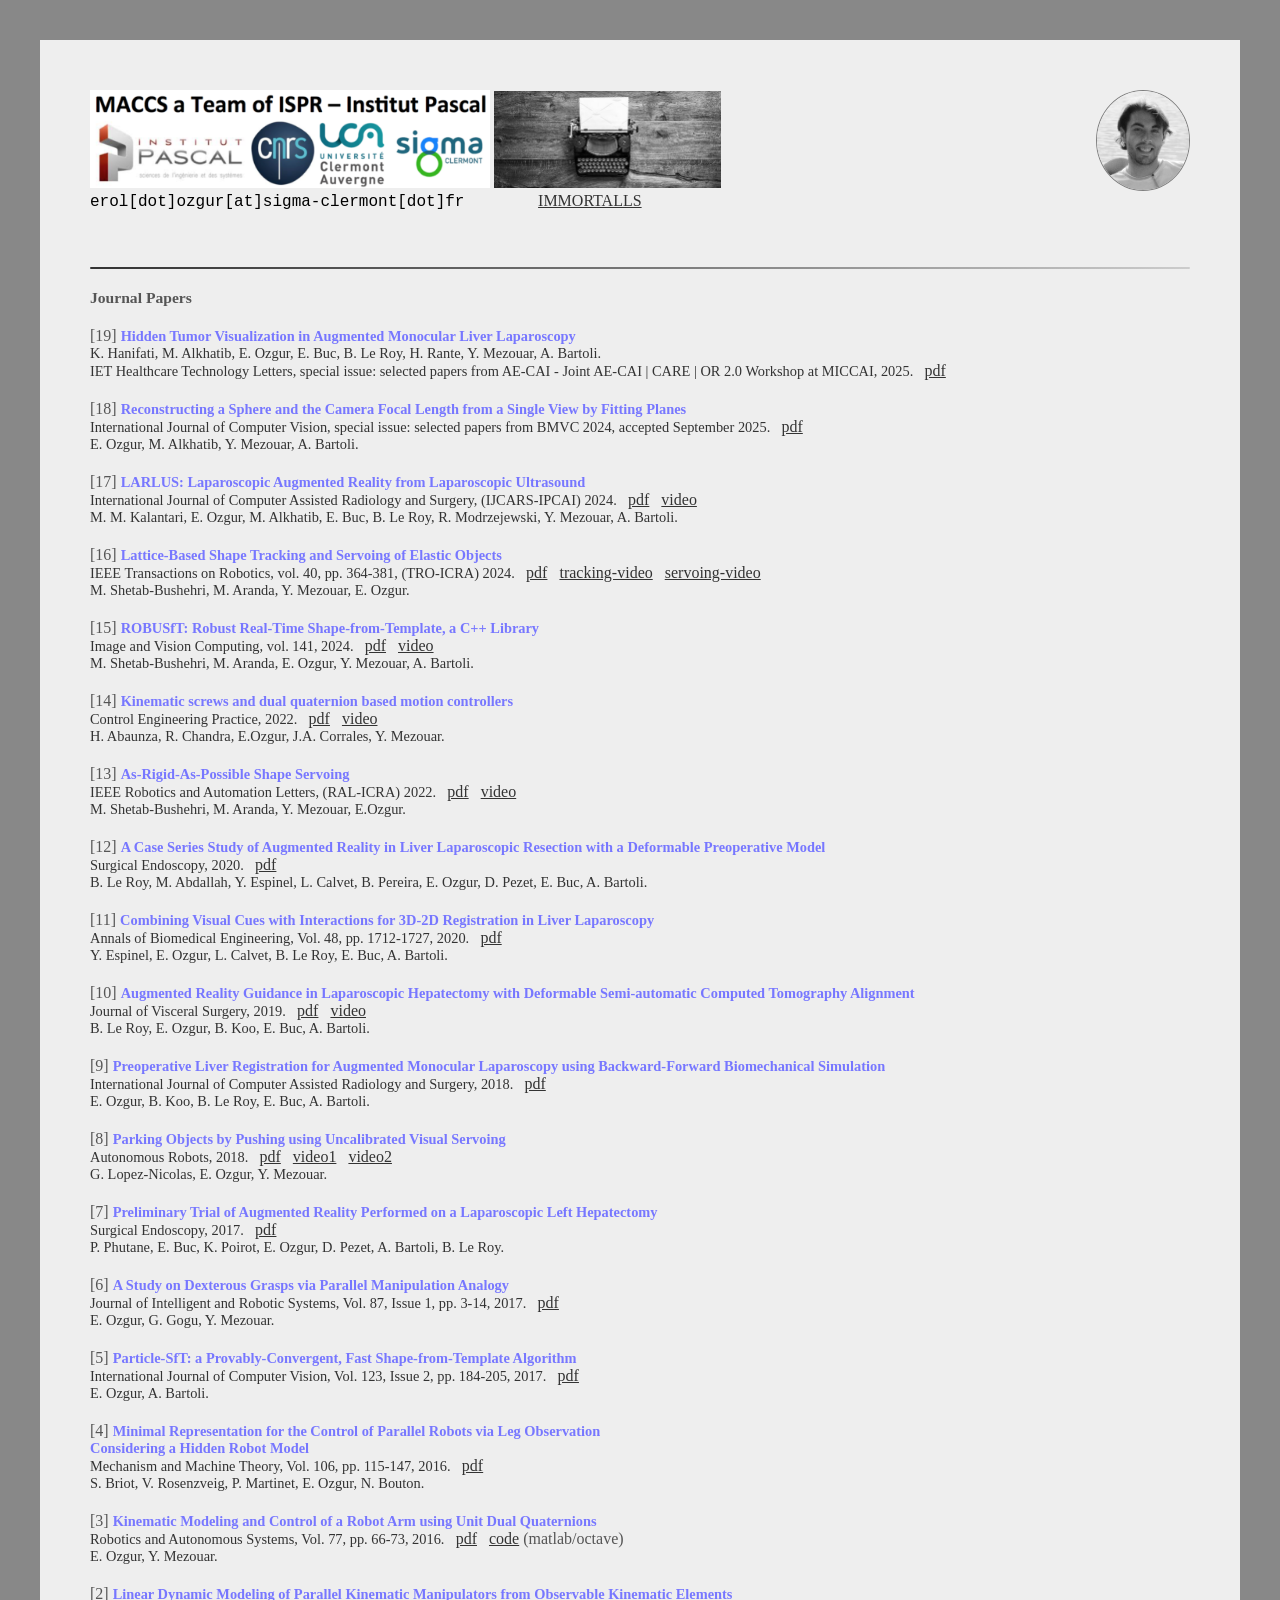
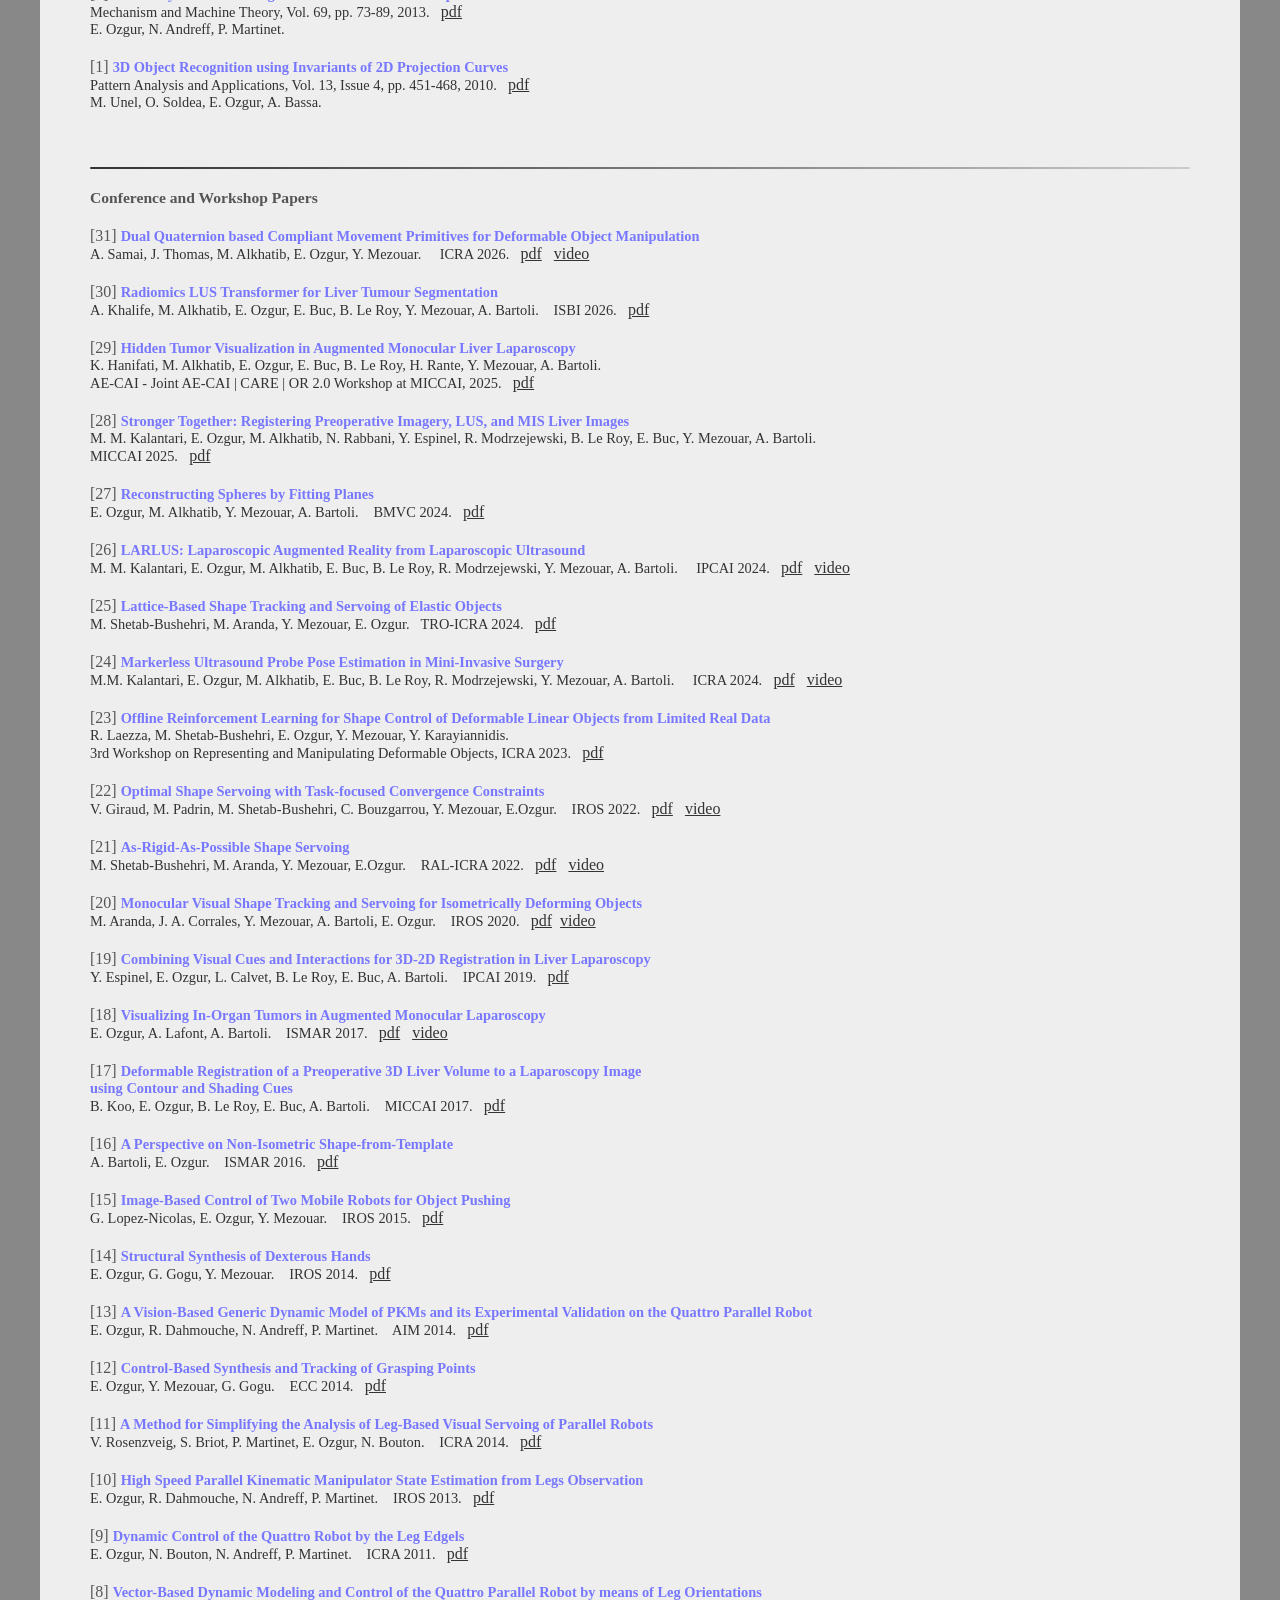
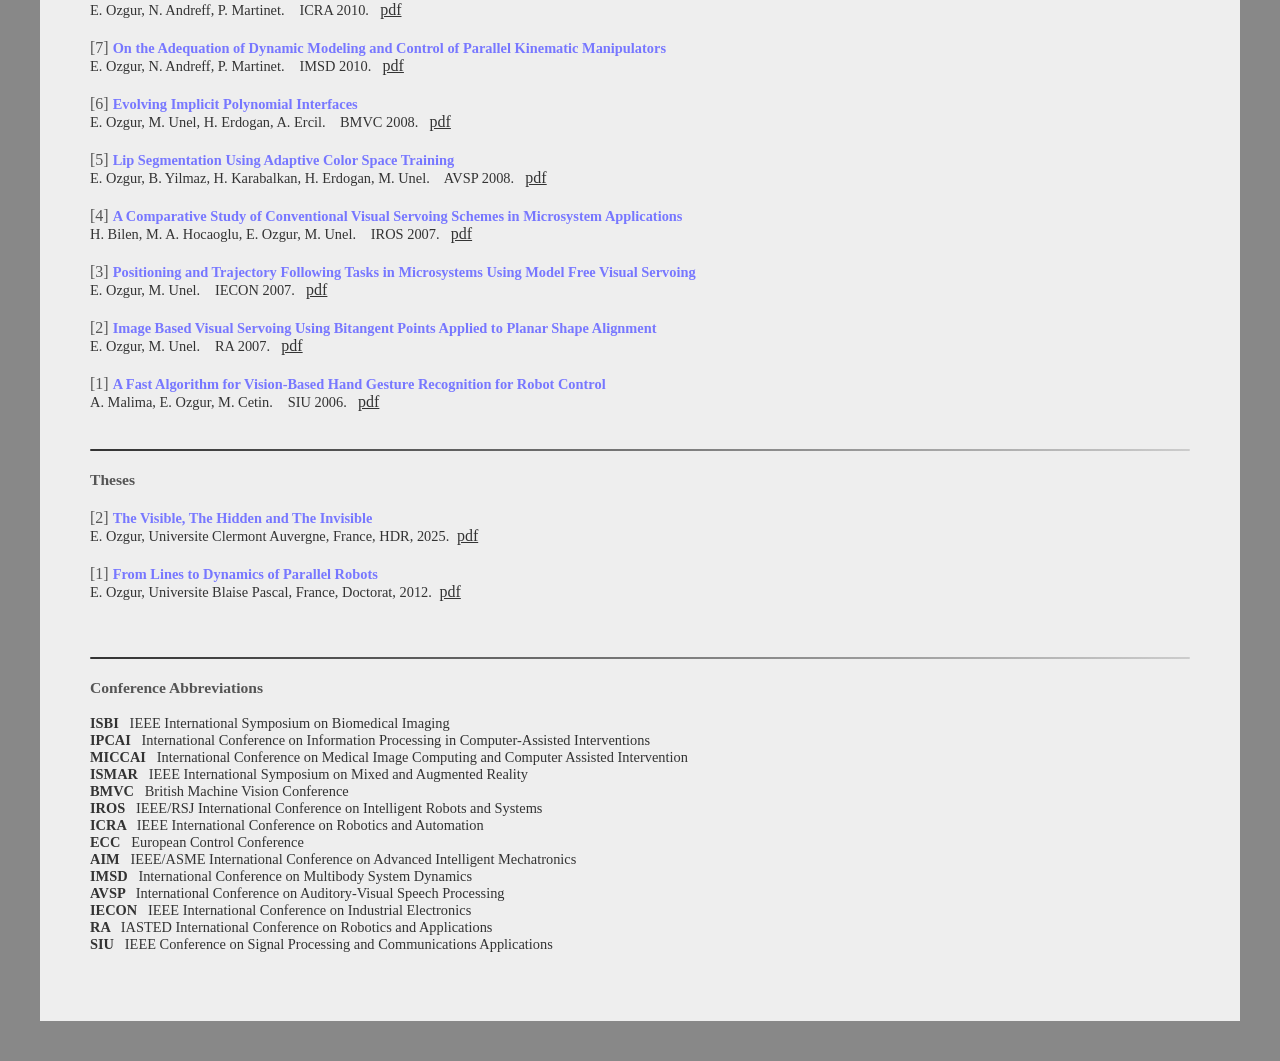
==== index.html @ 7945d385 "Add files via upload" ====
<! ########################################################################### >
<!DOCTYPE html">
<html> 
<head> 
<meta name="robots" content="noindex,nofollow">
<title>Erol Ozgur</title>
   
<! ########################################################################### >
   <style type="text/css">
      
     body {   font-family: serif;    background-color: #888;       }
     body a {  color: #333;   }
      
      #container {
          margin: 40px auto;   padding: 50px;  width: 1100px;
          background-color: #eee;          
          position: relative;
      }

      #photo {  position: absolute;   right: 50px;  top: 50px;     }
     
      div.section {  margin-top: 70px;   color: #444; } 
      div.subsection { margin-top: 10px;  color: #555; }   
      div.ref {  margin-top: 20px;    }
      
      span.title {   font-weight: bold;   color: #7777FF;  font-size: 90%;   }
      span.authors, span.venue {  font-size: 90%;   color: #333;  }

	
      span.short { text-align:left; font-weight: bold;   color: #333; font-size: 90%;  width:100px; }
      span.long { text-align:left; color: #333; font-size: 90%;  width:800px; }

 
   </style>

<! ########################################################################### >
<! ########################################################################### >

<style>
    .divider {
      width: 100%;                  /* shorter line */
      margin: 20px auto;           /* center it */
      border: none;                /* remove default hr */
      height: 2px;                 /* thickness */
      background: linear-gradient(to right, #333333, #777777, #cccccc);
      border-radius: 1px;          /* smooth edges */
    }
  </style>

<! ########################################################################### >
<! ########################################################################### >

<style>
    .circle-img {
      width: 200px;        /* set size */
      height: 200px;
      border-radius: 50%;  /* makes it circular */
      object-fit: cover;   /* ensures image fits well */
      border: 1px solid gray; /* optional border */
    }
  </style>

<! ########################################################################### >
<! ########################################################################### >
<body>
    <div id="container">
<!--    <div id="photo"> <img style="width: 92px; height: auto;" src="page_files/erol-gray.png" class="circle-img"> </div>  -->
 
 
<div id="photo"> 
    <a href="./papers/cv26.pdf" target="_blank">
        <img style="width: 92px; height: auto;" src="page_files/erol-gray.png" class="circle-img"> 
    </a>
</div>
 
 
      <div class="info"> 
 	 <img style="width: 400px; height: auto;"  src="page_files/logoMACCS.png"> 
         <img style="width: 227px; height: auto;"  src="page_files/tw.jpg">  &nbsp; <br>
	 <font face="courier"> erol[dot]ozgur[at]sigma-clermont[dot]fr </font> &nbsp; &nbsp; &nbsp; &nbsp; &nbsp; &nbsp; &nbsp; &nbsp; 
         <span class="link"><a href="./immortalls.html" target="_blank">IMMORTALLS</a></span> <br>  
      </div>



<! ########################################################################### >
<! ########################################################################### >

<! ########################################################################### >
<! ########################################################################### >
    <br> <br> <hr class="divider">
<! ########################################################################### >
<! ########################################################################### >
	<! JOURNALS >
       <div class="subsection"> <h3><small>Journal Papers</small></h3>


      	<div class="ref">
	<span class="title">Hidden Tumor Visualization in Augmented Monocular Liver Laparoscopy</span><br>
	<span class="authors"> K. Hanifati, M. Alkhatib, E. Ozgur, E. Buc, B. Le Roy, H. Rante, Y. Mezouar, A. Bartoli.</span><br>
	<span class="venue"> IET Healthcare Technology Letters, 
special issue: selected papers from AE-CAI - Joint AE-CAI | CARE | OR 2.0 Workshop at MICCAI, 2025. &nbsp;</span>
	<span class="link"><a href="./papers/IET-HTL-miccai-workshop25.pdf" target="_blank">pdf</a></span>
	</div>



	<div class="ref">
	<span class="title">Reconstructing a Sphere and the Camera Focal Length from a Single View by Fitting Planes</span><br>
	<span class="venue">International Journal of Computer Vision, special issue: selected papers from BMVC 2024, accepted September 2025. &nbsp;</span>
	<span class="link"><a href="./papers/ijcv25.pdf" target="_blank">pdf</a> &nbsp; </span> <br>
	<span class="authors">E. Ozgur, M. Alkhatib, Y. Mezouar, A. Bartoli.</span><br>
	</div>


	<div class="ref">
	<span class="title">LARLUS: Laparoscopic Augmented Reality from Laparoscopic Ultrasound</span><br>
	<span class="venue">International Journal of Computer Assisted Radiology and Surgery, (IJCARS-IPCAI) 2024. &nbsp;</span>
	<span class="link"><a href="./papers/IJCARS-IPCAI-2024.pdf" target="_blank">pdf</a> &nbsp; </span> 
	<span class="link"><a href="./videos/IJCARS-IPCAI-2024-LARLUS.m4v" target="_blank">video</a></span> <br>	
	<span class="authors">M. M. Kalantari, E. Ozgur, M. Alkhatib, E. Buc, B. Le Roy, R. Modrzejewski, Y. Mezouar, A. Bartoli.</span><br>
	</div>


	<div class="ref">
	<span class="title">Lattice-Based Shape Tracking and Servoing of Elastic Objects</span><br>
	<span class="venue">IEEE Transactions on Robotics, vol. 40, pp. 364-381, (TRO-ICRA) 2024.  &nbsp;</span>
	<span class="link"><a href="./papers/LARAP-2023.pdf" target="_blank">pdf</a> &nbsp; </span> 
	<span class="link"><a href="./videos/Latte_tracking_shoe_sole.mp4" target="_blank">tracking-video</a> &nbsp; </span> 
	<span class="link"><a href="./videos/LatteSS.mp4" target="_blank">servoing-video</a></span> <br>	
	<span class="authors">M. Shetab-Bushehri, M. Aranda, Y. Mezouar, E. Ozgur.</span><br>
	</div>


	<div class="ref">
	<span class="title">ROBUSfT: Robust Real-Time Shape-from-Template, a C++ Library</span><br>
	<span class="venue">Image and Vision Computing, vol. 141, 2024. &nbsp;</span>
	<span class="link"><a href="./papers/ROBUSfT-IVC2023.pdf" target="_blank">pdf</a> &nbsp; </span> 
	<span class="link"><a href="./videos/ROBUSfT_video.mp4" target="_blank">video</a></span> <br>
	<span class="authors">M. Shetab-Bushehri, M. Aranda, E. Ozgur, Y. Mezouar, A. Bartoli.</span><br>
	</div>


	<div class="ref">
	<span class="title">Kinematic screws and dual quaternion based motion controllers</span><br>
	<span class="venue">Control Engineering Practice, 2022. &nbsp;</span>
	<span class="link"><a href="./papers/cep22.pdf" target="_blank">pdf</a> &nbsp; </span> 
	<span class="link"><a href="./videos/cep22-video.mp4" target="_blank">video</a></span> <br>	
	<span class="authors">H. Abaunza, R. Chandra, E.Ozgur, J.A. Corrales, Y. Mezouar.</span><br>
	</div>

	<div class="ref">
	<span class="title">As-Rigid-As-Possible Shape Servoing</span><br>
	<span class="venue">IEEE Robotics and Automation Letters, (RAL-ICRA) 2022. &nbsp;</span>
	<span class="link"><a href="./papers/ralicra22.pdf" target="_blank">pdf</a> &nbsp; </span> 
	<span class="link"><a href="./videos/ralicra22-video.mp4" target="_blank">video</a></span> <br>	
	<span class="authors">M. Shetab-Bushehri, M. Aranda, Y. Mezouar, E.Ozgur.</span><br>
	</div>


	<div class="ref">
	<span class="title">A Case Series Study of Augmented Reality in Liver Laparoscopic Resection with a Deformable Preoperative Model</span><br>
	<span class="venue">Surgical Endoscopy, 2020. &nbsp;</span>
	<span class="link"><a href="./papers/surgical-endoscopy20.pdf" target="_blank">pdf</a> &nbsp; </span> <br>
	<span class="authors">B. Le Roy, M. Abdallah, Y. Espinel, L. Calvet, B. Pereira, E. Ozgur, D. Pezet, E. Buc, A. Bartoli.</span><br>
	</div>


	<div class="ref">
	<span class="title">Combining Visual Cues with Interactions for 3D-2D Registration in Liver Laparoscopy</span><br>
	<span class="venue">Annals of Biomedical Engineering, Vol. 48, pp. 1712-1727, 2020. &nbsp;</span>
	<span class="link"><a href="./papers/abme20.pdf" target="_blank">pdf</a> &nbsp; </span> <br>
	<span class="authors">Y. Espinel, E. Ozgur, L. Calvet, B. Le Roy, E. Buc, A. Bartoli.</span><br>
	</div>


	<div class="ref">
	<span class="title">Augmented Reality Guidance in Laparoscopic Hepatectomy with Deformable Semi-automatic Computed Tomography Alignment</span><br>
	<span class="venue">Journal of Visceral Surgery, 2019. &nbsp;</span>
	<span class="link"><a href="./papers/jvs19.pdf" target="_blank">pdf</a> &nbsp; </span> 
	<span class="link"><a href="https://www.youtube.com/watch?v=Lp0HtOYdZ7A" target="_blank">video</a></span><br>
	<span class="authors">B. Le Roy, E. Ozgur, B. Koo, E. Buc, A. Bartoli.</span><br>
	</div>


	<div class="ref">
	<span class="title">Preoperative Liver Registration for Augmented Monocular Laparoscopy using Backward-Forward Biomechanical Simulation</span><br>
	<span class="venue">International Journal of Computer Assisted Radiology and Surgery, 2018. &nbsp;</span>
	<span class="link"><a href="./papers/ijcars18.pdf" target="_blank">pdf</a></span><br> 
	<span class="authors">E. Ozgur, B. Koo, B. Le Roy, E. Buc,  A. Bartoli.</span><br>
	</div>


	<div class="ref">
	<span class="title">Parking Objects by Pushing using Uncalibrated Visual Servoing</span><br>
	<span class="venue">Autonomous Robots, 2018. &nbsp;</span> 
	<span class="link"><a href="./papers/auro18.pdf" target="_blank">pdf</a> &nbsp; </span>    
<!--	<span class="link"><a href="./papers/auro18.pdf">pdf</a></span><br>   -->
	<span class="link"><a href="./videos/auro18-video-manipulator.avi" target="_blank">video1</a> &nbsp; </span>
	<span class="link"><a href="./videos/auro18-video-mobile.avi" target="_blank">video2</a> <br> </span>
	<span class="authors">G. Lopez-Nicolas, E. Ozgur, Y. Mezouar.</span>
	</div>


	<div class="ref">
	<span class="title">Preliminary Trial of Augmented Reality Performed on a Laparoscopic Left Hepatectomy</span><br>
	<span class="venue">Surgical Endoscopy, 2017. &nbsp;</span>
	<span class="link"><a href="./papers/surgical-endoscopy17.pdf" target="_blank">pdf</a></span><br> 
	<span class="authors">P. Phutane, E. Buc, K. Poirot, E. Ozgur, D. Pezet, A. Bartoli, B. Le Roy.</span><br>
	</div>


	<div class="ref">
	<span class="title">A Study on Dexterous Grasps via Parallel Manipulation Analogy</span><br>
	<span class="venue">Journal of Intelligent and Robotic Systems, Vol. 87, Issue 1, pp. 3-14, 2017. &nbsp;</span>
	<span class="link"><a href="./papers/jirs17.pdf" target="_blank">pdf</a></span><br>
	<span class="authors">E. Ozgur, G. Gogu, Y. Mezouar.</span><br>
	</div>

	<div class="ref">
	<span class="title">Particle-SfT: a Provably-Convergent, Fast Shape-from-Template Algorithm</span><br>
	<span class="venue">International Journal of Computer Vision, Vol. 123, Issue 2, pp. 184-205, 2017. &nbsp;</span>
	<span class="link"><a href="./papers/ijcv16.pdf" target="_blank">pdf</a></span><br>
	<span class="authors">E. Ozgur, A. Bartoli.</span><br>
	</div>


	<div class="ref">
	<span class="title">Minimal Representation for the Control of Parallel Robots via Leg Observation <br> Considering a Hidden Robot Model </span><br>
	<span class="venue">Mechanism and Machine Theory, Vol. 106, pp. 115-147, 2016. &nbsp;</span>
	<span class="link"><a href="./papers/mmt16.pdf" target="_blank">pdf</a></span><br>
	<span class="authors">S. Briot, V. Rosenzveig, P. Martinet, E. Ozgur, N. Bouton.</span><br>
	</div>


	<div class="ref">
	<span class="title">Kinematic Modeling and Control of a Robot Arm using Unit Dual Quaternions </span><br>
	<span class="venue">Robotics and Autonomous Systems, Vol. 77, pp. 66-73, 2016. &nbsp;</span>
	<span class="link"><a href="./papers/ras16.pdf" target="_blank">pdf</a> &nbsp; </span>
        <span class="link"> <a href="./code/udq-robotArm.zip" target="_blank">code</a> (matlab/octave)</span><br>
	<span class="authors">E. Ozgur, Y. Mezouar.</span><br>
	</div>


	<div class="ref">
	<span class="title">Linear Dynamic Modeling of Parallel Kinematic Manipulators from Observable Kinematic Elements</span><br>
	<span class="venue">Mechanism and Machine Theory, Vol. 69, pp. 73-89, 2013. &nbsp;</span>
	<span class="link"><a href="./papers/mmt13.pdf" target="_blank">pdf</a></span><br>
	<span class="authors">E. Ozgur, N. Andreff, P. Martinet.</span>
	</div>           


        
	<div class="ref">
	<span class="title">3D Object Recognition using Invariants of 2D Projection Curves</span><br>
	<span class="venue">Pattern Analysis and Applications, Vol. 13, Issue 4, pp. 451-468, 2010. &nbsp;</span>
	<span class="link"><a href="./papers/paa10.pdf" target="_blank">pdf</a></span><br>
	<span class="authors">M. Unel, O. Soldea, E. Ozgur, A. Bassa.</span>
	</div>           
                

      </div> <! end of journals subsection >
     
	
<! ########################################################################### >
  <br> <br> <hr class="divider">
<! ########################################################################### >

      <! CONFERENCE PAPERS >
      <div class="subsection"> <h3><small>Conference and Workshop Papers</small></h3>

	<div class="ref">
	<span class="title">Dual Quaternion based Compliant Movement Primitives for Deformable Object Manipulation</span><br>
	<span class="authors">A. Samai, J. Thomas, M. Alkhatib, E. Ozgur, Y. Mezouar.</span> 
	<span class="venue">&nbsp; &nbsp; ICRA 2026. &nbsp;</span>
	<span class="link"><a href="./papers/icra26.pdf" target="_blank">pdf</a> &nbsp; </span> 
	<span class="link"><a href="./videos/icra26-video.mp4" target="_blank">video</a></span> <br>	
	</div>


     	<div class="ref">
	<span class="title">Radiomics LUS Transformer for Liver Tumour Segmentation</span><br>
	<span class="authors"> A. Khalife, M. Alkhatib, E. Ozgur, E. Buc, B. Le Roy, Y. Mezouar, A. Bartoli.</span>
	<span class="venue">&nbsp;&nbsp; ISBI 2026. &nbsp;</span>
	<span class="link"><a href="./papers/isbi26.pdf" target="_blank">pdf</a></span>
	</div>


      	<div class="ref">
	<span class="title">Hidden Tumor Visualization in Augmented Monocular Liver Laparoscopy</span><br>
	<span class="authors"> K. Hanifati, M. Alkhatib, E. Ozgur, E. Buc, B. Le Roy, H. Rante, Y. Mezouar, A. Bartoli.</span><br>
	<span class="venue"> AE-CAI - Joint AE-CAI | CARE | OR 2.0 Workshop at MICCAI, 2025. &nbsp;</span>
	<span class="link"><a href="./papers/miccai-workshop25.pdf" target="_blank">pdf</a></span>
	</div>


      
      	<div class="ref">
	<span class="title">Stronger Together: Registering Preoperative Imagery, LUS, and MIS Liver Images</span><br>
	<span class="authors"> M. M. Kalantari, E. Ozgur, M. Alkhatib, N. Rabbani, Y. Espinel, R. Modrzejewski, B. Le Roy, E. Buc, Y. Mezouar, A. Bartoli.</span><br>
	<span class="venue">MICCAI 2025. &nbsp;</span>
	<span class="link"><a href="./papers/miccai25.pdf" target="_blank">pdf</a></span>
	</div>

      
      
        <div class="ref">
	<span class="title">Reconstructing Spheres by Fitting Planes</span><br>
	<span class="authors">E. Ozgur, M. Alkhatib, Y. Mezouar, A. Bartoli.</span>
	<span class="venue">&nbsp;&nbsp; BMVC 2024. &nbsp;</span>
	<span class="link"><a href="./papers/bmvc24.pdf" target="_blank">pdf</a> &nbsp; </span> <br> 	
	</div>


	<div class="ref">
	<span class="title">LARLUS: Laparoscopic Augmented Reality from Laparoscopic Ultrasound</span><br>
	<span class="authors">M. M. Kalantari, E. Ozgur, M. Alkhatib, E. Buc, B. Le Roy, R. Modrzejewski, Y. Mezouar, A. Bartoli.</span>
	<span class="venue">&nbsp; &nbsp; IPCAI 2024. &nbsp;</span>
	<span class="link"><a href="./papers/IJCARS-IPCAI-2024.pdf" target="_blank">pdf</a> &nbsp; </span> 
	<span class="link"><a href="./videos/IJCARS-IPCAI-2024-LARLUS.m4v" target="_blank">video</a></span> <br>	
	</div>


	<div class="ref">
	<span class="title">Lattice-Based Shape Tracking and Servoing of Elastic Objects</span><br>
	<span class="authors">M. Shetab-Bushehri, M. Aranda, Y. Mezouar, E. Ozgur.</span>
	<span class="venue">&nbsp; TRO-ICRA 2024. &nbsp;</span>
	<span class="link"><a href="./papers/LARAP-2023.pdf" target="_blank">pdf</a> &nbsp; </span> <br>
	</div>

	<div class="ref">
	<span class="title">Markerless Ultrasound Probe Pose Estimation in Mini-Invasive Surgery</span><br>
	<span class="authors">M.M. Kalantari, E. Ozgur, M. Alkhatib, E. Buc, B. Le Roy, R. Modrzejewski, Y. Mezouar, A. Bartoli.</span> 
	<span class="venue">&nbsp; &nbsp; ICRA 2024. &nbsp;</span>
	<span class="link"><a href="./papers/ICRA24s.pdf" target="_blank">pdf</a> &nbsp; </span> 
	<span class="link"><a href="./videos/ICRA24s-video.mp4" target="_blank">video</a></span> <br>	
	</div>


	<div class="ref">
	<span class="title">Ofﬂine Reinforcement Learning for Shape Control of Deformable Linear Objects from Limited Real Data</span><br>
	<span class="authors">R. Laezza, M. Shetab-Bushehri, E. Ozgur, Y. Mezouar, Y. Karayiannidis.</span> <br>
	<span class="venue">3rd Workshop on Representing and Manipulating Deformable Objects, ICRA 2023. &nbsp;</span>
	<span class="link"><a href="./papers/icra23.pdf" target="_blank">pdf</a> &nbsp; </span> <br>	
	</div>


	<div class="ref">
	<span class="title">Optimal Shape Servoing with Task-focused Convergence Constraints</span><br>
	<span class="authors">V. Giraud, M. Padrin, M. Shetab-Bushehri, C. Bouzgarrou, Y. Mezouar, E.Ozgur.</span>
	<span class="venue">&nbsp;&nbsp; IROS 2022. &nbsp;</span>
	<span class="link"><a href="./papers/iros22.pdf" target="_blank">pdf</a> &nbsp; </span> 	
	<span class="link"><a href="./videos/iros22-video.mp4" target="_blank">video</a></span> <br>
	</div>

	<div class="ref">
	<span class="title">As-Rigid-As-Possible Shape Servoing</span><br>
	<span class="authors">M. Shetab-Bushehri, M. Aranda, Y. Mezouar, E.Ozgur.</span>
	<span class="venue">&nbsp;&nbsp; RAL-ICRA 2022. &nbsp;</span>
	<span class="link"><a href="./papers/ralicra22.pdf" target="_blank">pdf</a> &nbsp; </span> 	
	<span class="link"><a href="./videos/ralicra22-video.mp4" target="_blank">video</a></span> <br>
	</div>


	<div class="ref">
	<span class="title">Monocular Visual Shape Tracking and Servoing for Isometrically Deforming Objects</span><br>
	<span class="authors">M. Aranda, J. A. Corrales, Y. Mezouar, A. Bartoli, E. Ozgur.</span>
	<span class="venue">&nbsp;&nbsp; IROS 2020. &nbsp;</span>
	<span class="link"><a href="./papers/iros20.pdf" target="_blank">pdf</a>&nbsp; </span>
	<span class="link"><a href="./videos/iros20-video.mp4" target="_blank">video</a></span>
	</div>


	<div class="ref">
	<span class="title">Combining Visual Cues and Interactions for 3D-2D Registration in Liver Laparoscopy</span><br>
	<span class="authors">Y. Espinel, E. Ozgur, L. Calvet, B. Le Roy, E. Buc, A. Bartoli.</span>
	<span class="venue">&nbsp;&nbsp; IPCAI 2019. &nbsp;</span>
	<span class="link"><a href="./papers/ipcai19.pdf" target="_blank">pdf</a></span>
	</div>



	<div class="ref">
	<span class="title">Visualizing In-Organ Tumors in Augmented Monocular Laparoscopy</span><br>
	<span class="authors">E. Ozgur, A. Lafont, A. Bartoli.</span>
	<span class="venue">&nbsp;&nbsp; ISMAR 2017. &nbsp;</span>
	<span class="link"><a href="./papers/ismar17.pdf" target="_blank">pdf</a> &nbsp; </span>
	<span class="link"><a href="./videos/ismar17-video.mp4" target="_blank">video</a></span>
	</div>


	<div class="ref">
	<span class="title">Deformable Registration of a Preoperative 3D Liver Volume to a Laparoscopy Image <br> 
	using Contour and Shading Cues</span><br>
	<span class="authors"> B. Koo, E. Ozgur, B. Le Roy, E. Buc, A. Bartoli.</span>
	<span class="venue">&nbsp;&nbsp; MICCAI 2017. &nbsp;</span>
	<span class="link"><a href="./papers/miccai17.pdf" target="_blank">pdf</a></span>
	</div>


	<div class="ref">
	<span class="title">A Perspective on Non-Isometric Shape-from-Template</span><br>
	<span class="authors">A. Bartoli, E. Ozgur.</span>
	<span class="venue">&nbsp;&nbsp; ISMAR 2016. &nbsp;</span>
	<span class="link"><a href="./papers/ismar16.pdf" target="_blank">pdf</a></span>
	</div>


	<div class="ref">
	<span class="title">Image-Based Control of Two Mobile Robots for Object Pushing</span><br>
	<span class="authors">G. Lopez-Nicolas, E. Ozgur, Y. Mezouar.</span>
	<span class="venue">&nbsp;&nbsp; IROS 2015. &nbsp;</span>
	<span class="link"><a href="./papers/iros15.pdf" target="_blank">pdf</a></span>
	</div>



	<div class="ref">
	<span class="title">Structural Synthesis of Dexterous Hands</span><br>
	<span class="authors">E. Ozgur, G. Gogu, Y. Mezouar.</span>
	<span class="venue">&nbsp;&nbsp; IROS 2014. &nbsp;</span>
	<span class="link"><a href="./papers/iros14.pdf" target="_blank">pdf</a></span>
	</div>



	<div class="ref">
	<span class="title">A Vision-Based Generic Dynamic Model of PKMs and its Experimental Validation on the Quattro Parallel Robot </span><br>
	<span class="authors">E. Ozgur, R. Dahmouche, N. Andreff, P. Martinet.</span>
	<span class="venue">&nbsp;&nbsp; AIM 2014. &nbsp;</span>
	<span class="link"><a href="./papers/aim14.pdf" target="_blank">pdf</a></span>
	</div>


	<div class="ref">
	<span class="title">Control-Based Synthesis and Tracking of Grasping Points</span><br>
	<span class="authors">E. Ozgur, Y. Mezouar, G. Gogu.</span>
	<span class="venue">&nbsp;&nbsp; ECC 2014. &nbsp;</span>
	<span class="link"><a href="./papers/ecc14.pdf" target="_blank">pdf</a></span>
	</div>


	<div class="ref">
	<span class="title">A Method for Simplifying the Analysis of Leg-Based Visual Servoing of Parallel Robots</span><br>
	<span class="authors">V. Rosenzveig, S. Briot, P. Martinet, E. Ozgur, N. Bouton.</span>
	<span class="venue">&nbsp;&nbsp; ICRA 2014. &nbsp;</span>
	<span class="link"><a href="./papers/icra14.pdf" target="_blank">pdf</a></span>
	</div>

        
 	<div class="ref">
	<span class="title">High Speed Parallel Kinematic Manipulator State Estimation from Legs Observation</span><br>
	<span class="authors">E. Ozgur, R. Dahmouche, N. Andreff, P. Martinet.</span>
	<span class="venue">&nbsp;&nbsp; IROS 2013. &nbsp;</span>
	<span class="link"><a href="./papers/iros13.pdf" target="_blank">pdf</a></span>
	</div>


	<div class="ref">
	<span class="title">Dynamic Control of the Quattro Robot by the Leg Edgels</span><br>
	<span class="authors">E. Ozgur, N. Bouton, N. Andreff, P. Martinet.</span>
	<span class="venue">&nbsp;&nbsp; ICRA 2011. &nbsp;</span>
	<span class="link"><a href="./papers/icra11.pdf" target="_blank">pdf</a></span>
	</div>


	<div class="ref">
	<span class="title">Vector-Based Dynamic Modeling and Control of the Quattro Parallel Robot by means of Leg Orientations</span><br>
	<span class="authors">E. Ozgur, N. Andreff, P. Martinet.</span>
	<span class="venue">&nbsp;&nbsp; ICRA 2010. &nbsp;</span>
	<span class="link"><a href="./papers/icra10.pdf" target="_blank">pdf</a></span>
	</div>

	<div class="ref">
	<span class="title">On the Adequation of Dynamic Modeling and Control of Parallel Kinematic Manipulators</span><br>
	<span class="authors">E. Ozgur, N. Andreff, P. Martinet.</span>
	<span class="venue">&nbsp;&nbsp; IMSD 2010. &nbsp;</span>
	<span class="link"><a href="./papers/imsd10.pdf" target="_blank">pdf</a></span>
	</div>



	<div class="ref">
	<span class="title">Evolving Implicit Polynomial Interfaces</span><br>
	<span class="authors">E. Ozgur, M. Unel, H. Erdogan, A. Ercil. </span>
	<span class="venue">&nbsp;&nbsp; BMVC 2008. &nbsp;</span>
	<span class="link"><a href="./papers/bmvc08.pdf" target="_blank"> pdf </a></span>
	</div>
	
	<div class="ref">
	<span class="title">Lip Segmentation Using Adaptive Color Space Training</span><br>
	<span class="authors">E. Ozgur, B. Yilmaz, H. Karabalkan, H. Erdogan, M. Unel.</span>
	<span class="venue">&nbsp;&nbsp; AVSP 2008. &nbsp;</span>
	<span class="link"><a href="./papers/avsp08.pdf" target="_blank"> pdf </a></span>
	</div>


	<div class="ref">
	<span class="title">A Comparative Study of Conventional Visual Servoing Schemes in Microsystem Applications</span><br>
	<span class="authors">H. Bilen, M. A. Hocaoglu, E. Ozgur, M. Unel.</span>
	<span class="venue">&nbsp;&nbsp; IROS 2007. &nbsp;</span>
	<span class="link"><a href="./papers/iros07.pdf" target="_blank">pdf</a></span>
	</div>


	<div class="ref">
	<span class="title">Positioning and Trajectory Following Tasks in Microsystems Using Model Free Visual Servoing</span><br>
	<span class="authors">E. Ozgur, M. Unel.</span>
	<span class="venue">&nbsp;&nbsp; IECON 2007. &nbsp;</span>
	<span class="link"><a href="./papers/iecon07.pdf" target="_blank">pdf</a></span>
	</div>

	<div class="ref">
	<span class="title">Image Based Visual Servoing Using Bitangent Points Applied to Planar Shape Alignment</span><br>
	<span class="authors">E. Ozgur, M. Unel.</span>
	<span class="venue">&nbsp;&nbsp; RA 2007. &nbsp;</span>
	<span class="link"><a href="./papers/ra07.pdf" target="_blank">pdf</a></span>
	</div>

	
	<div class="ref">
	<span class="title">A Fast Algorithm for Vision-Based Hand Gesture Recognition for Robot Control</span><br>
	<span class="authors">A. Malima, E. Ozgur, M. Cetin.</span>
	<span class="venue">&nbsp;&nbsp; SIU 2006. &nbsp;</span>
	<span class="link"><a href="./papers/siu06.pdf" target="_blank">pdf</a></span>
	</div>


      </div> <! end of conference papers subsection >

<! ########################################################################### >
<! ########################################################################### >
  <br> <hr class="divider">
<! ########################################################################### >
<! ########################################################################### >
     <! THESES >
      <div class="subsection"> <h3><small>Theses</small></h3>

	<div class="ref">
	<span class="title"> The Visible, The Hidden and The Invisible</span><br>
        <span class="authors">E. Ozgur, </span>
	<span class="venue">Universite Clermont Auvergne, France, HDR, 2025.&nbsp;</span>
	<span class="link"><a href="./papers/hdr25.pdf" target="_blank">pdf</a></span><br>
	</div>

   	<div class="ref">
	<span class="title">From Lines to Dynamics of Parallel Robots</span><br>
        <span class="authors">E. Ozgur, </span>
	<span class="venue">Universite Blaise Pascal, France, Doctorat, 2012.&nbsp;</span>
	<span class="link"><a href="./papers/these12.pdf" target="_blank">pdf</a></span><br>
	</div>

      </div> <! end of theses subsection >
      <br>

<! ########################################################################### >
<! ########################################################################### >
  <br> <hr class="divider">
<! ########################################################################### >
<! ########################################################################### >

     <div class="subsection"> <h3><small>Conference Abbreviations</small></h3>

	<div class="abb">
	<span class="short">ISBI  &nbsp; </span>
	<span class="long"> IEEE International Symposium on Biomedical Imaging </span>
	</div>


	<div class="abb">
	<span class="short">IPCAI  &nbsp; </span>
	<span class="long"> International Conference on Information Processing in Computer-Assisted Interventions </span>
	</div>

	<div class="abb">
	<span class="short">MICCAI  &nbsp; </span>
	<span class="long"> International Conference on Medical Image Computing and Computer Assisted Intervention </span>
	</div>

	<div class="abb">
	<span class="short">ISMAR  &nbsp; </span>
	<span class="long"> IEEE International Symposium on Mixed and Augmented Reality </span>
	</div>


	<div class="abb">
        <span class="short">BMVC &nbsp; </span>
	<span class="long">British Machine Vision Conference</span>
	</div>

	<div class="abb">
	<span class="short">IROS &nbsp; </span>
	<span class="long">IEEE/RSJ International Conference on Intelligent Robots and Systems</span>
	</div>

	<div class="abb">
	<span class="short">ICRA &nbsp; </span>
	<span class="long">IEEE International Conference on Robotics and Automation</span>
	</div>

	<div class="abb">
	<span class="short">ECC &nbsp; </span>
	<span class="long">European Control Conference</span>
	</div>


	<div class="abb">
	<span class="short">AIM &nbsp; </span>
	<span class="long">IEEE/ASME International Conference on Advanced Intelligent Mechatronics</span>
	</div>

 	
	<div class="abb">
	<span class="short">IMSD &nbsp; </span>
	<span class="long">International Conference on Multibody System Dynamics</span>
	</div>


	<div class="abb">
	<span class="short">AVSP &nbsp; </span>
	<span class="long">International Conference on Auditory-Visual Speech Processing</span>
	</div>

	<div class="abb">
	<span class="short">IECON &nbsp; </span>
	<span class="long">IEEE International Conference on Industrial Electronics</span>
	</div>

	<div class="abb">
	<span class="short">RA &nbsp; </span>
	<span class="long">IASTED International Conference on Robotics and Applications</span>
	</div>

	<div class="abb">
	<span class="short">SIU &nbsp; </span>
	<span class="long">IEEE Conference on Signal Processing and Communications Applications</span>
	</div>


     
     </div> <! end of conference abbreviations >
     <br>

<! ########################################################################### >

   </div> <! end of Publications section >
   
<! ########################################################################### >
<! ########################################################################### >
   
<script>
function updateRefNumbers() {
  // Find all subsections on the page
  const subsections = document.querySelectorAll(".subsection");

  subsections.forEach(subsection => {
    // Get all .ref elements inside this subsection
    const refs = subsection.querySelectorAll(".ref");
    const total = refs.length;

    // Number them in descending order within this subsection
    refs.forEach((ref, index) => {
      let num = ref.querySelector(".ref-number");
      if (!num) {
        num = document.createElement("span");
        num.classList.add("ref-number");
        ref.prepend(num);
      }
      num.textContent = `[${total - index}]`;
    });
  });
}

// Run on initial load
document.addEventListener("DOMContentLoaded", () => {
  updateRefNumbers();

  // Watch for dynamic changes anywhere inside #container (or body)
  const observer = new MutationObserver(() => updateRefNumbers());
  observer.observe(document.querySelector("#container") || document.body, {
    childList: true,
    subtree: true,
  });
});
</script>

   
   

<! ########################################################################### >
<! ########################################################################### >
</body> 
</html>
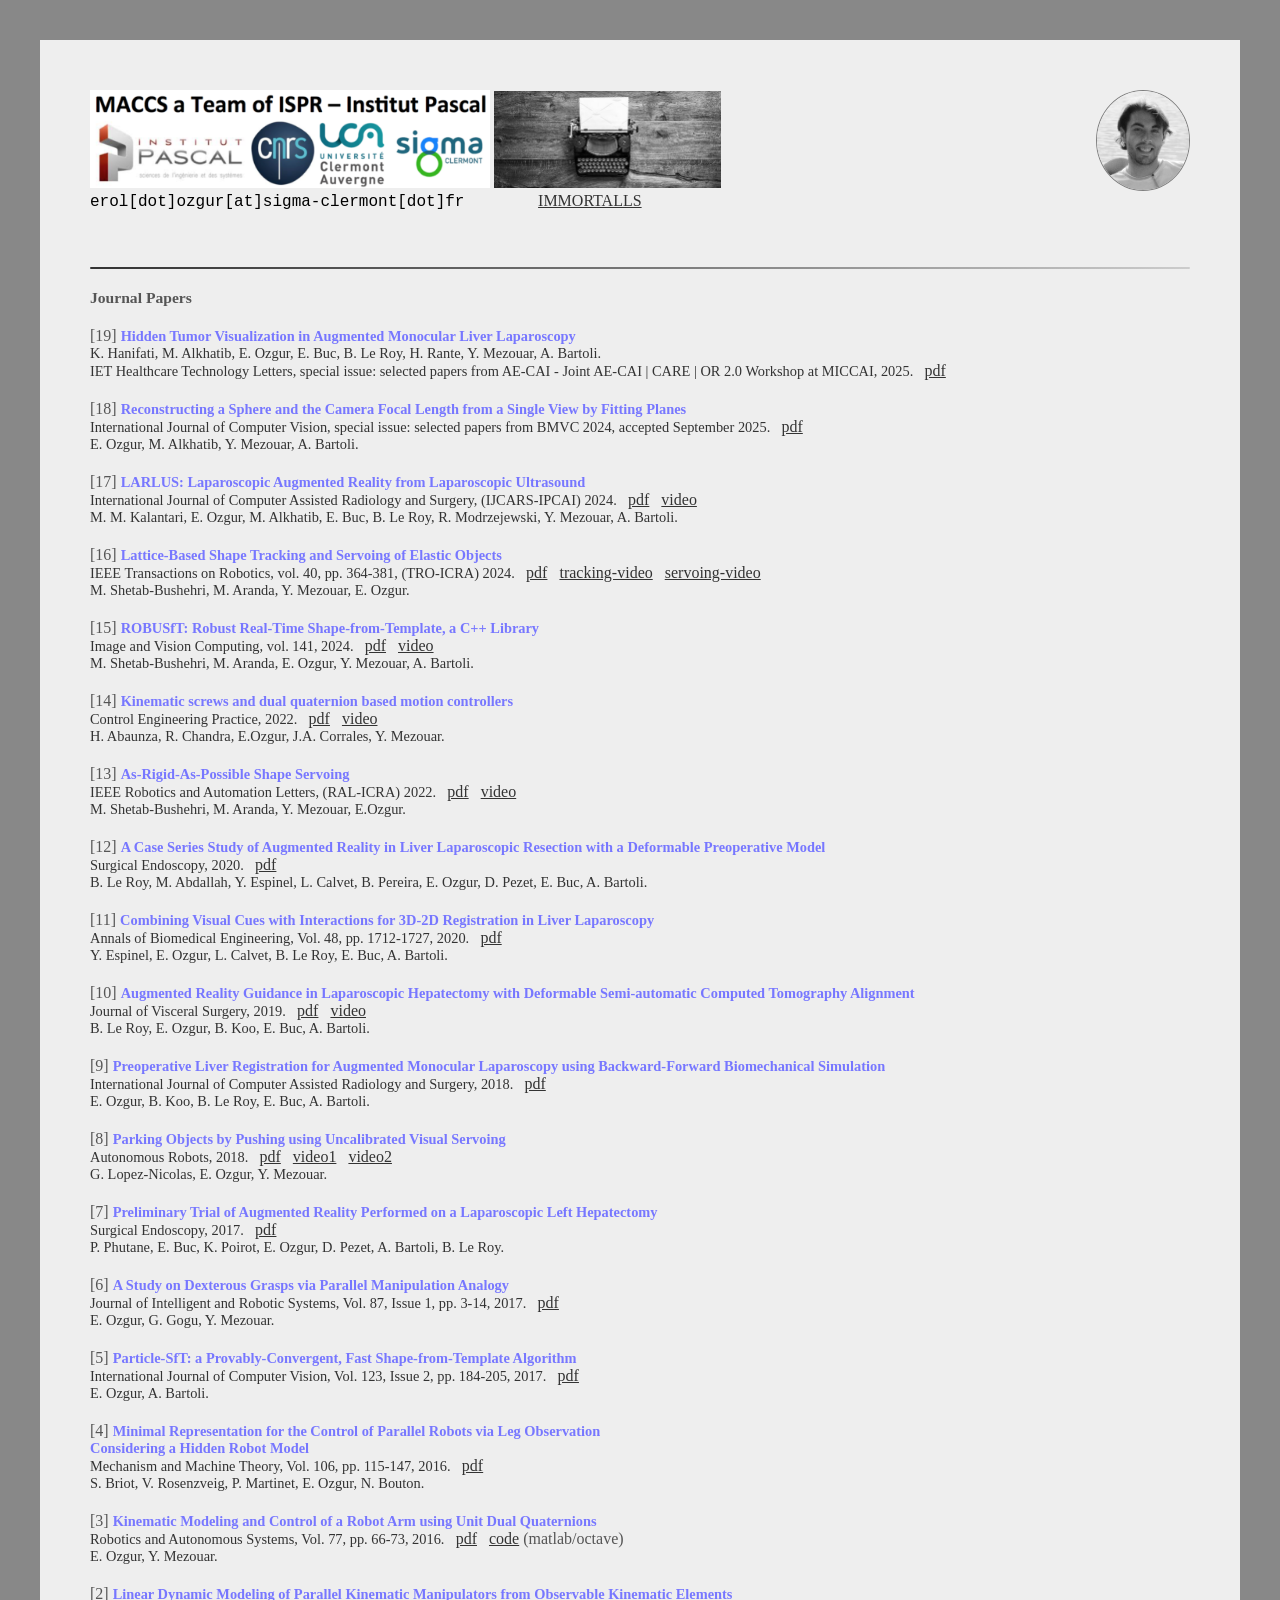
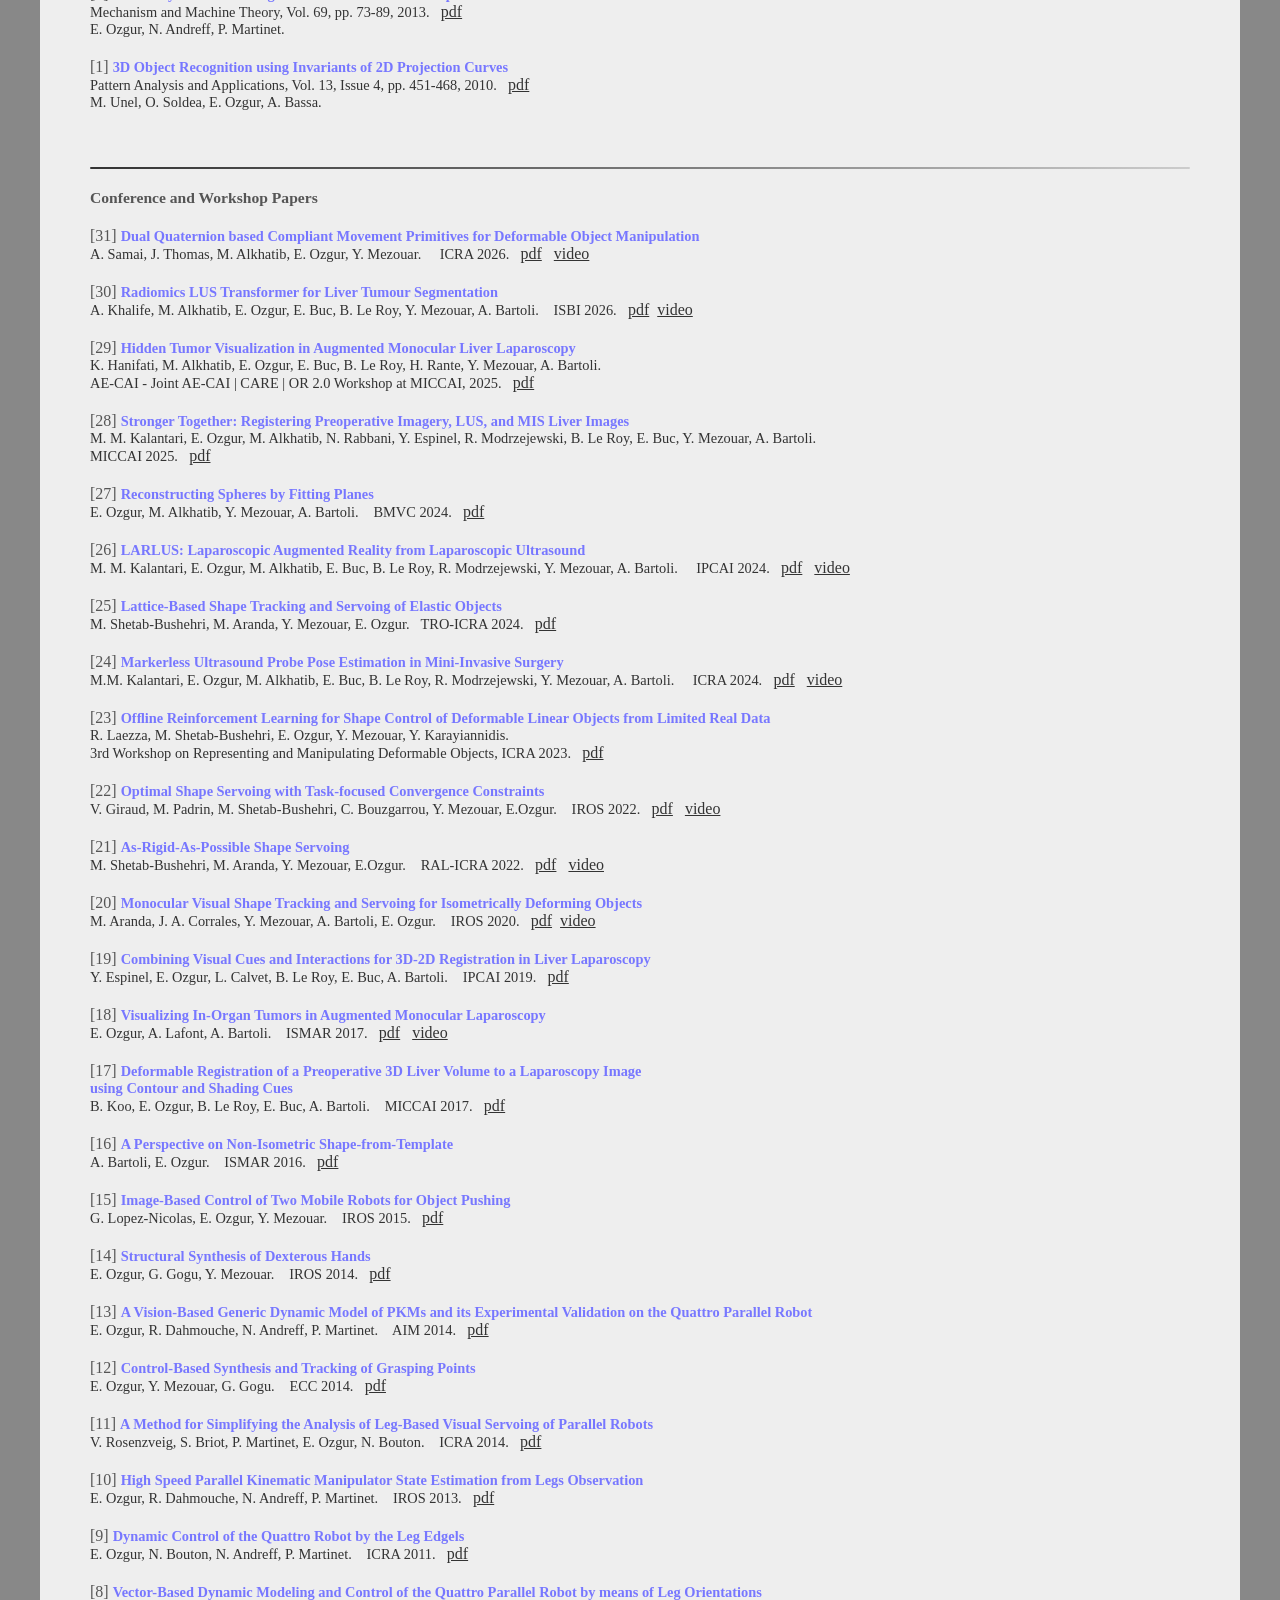
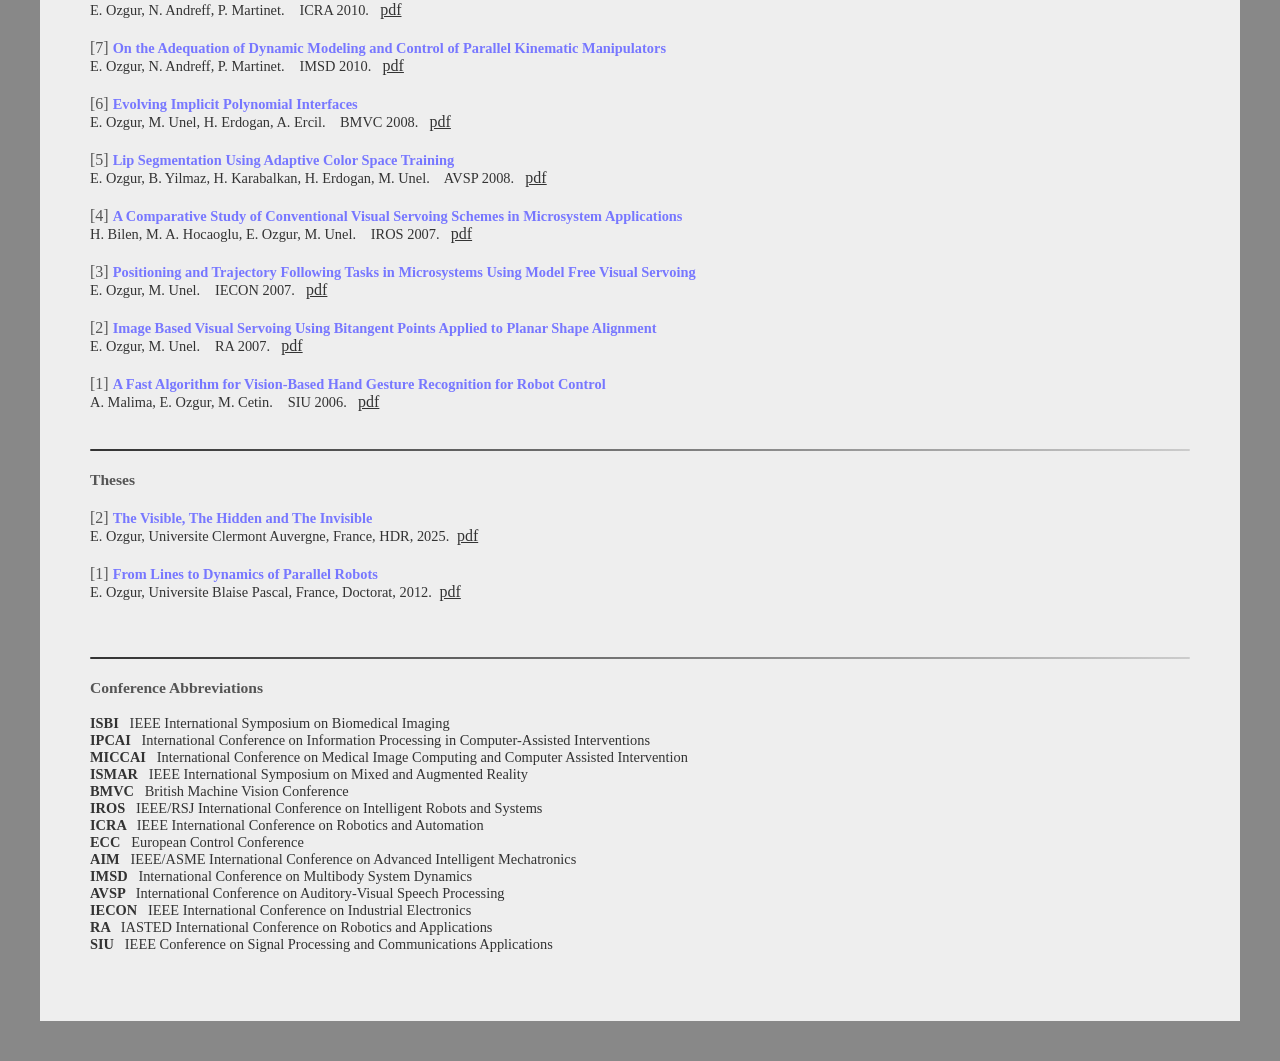
==== commit ed28fc12: "Add files via upload" ====
--- a/index.html
+++ b/index.html
@@ -282,7 +282,8 @@
 	<span class="title">Radiomics LUS Transformer for Liver Tumour Segmentation</span><br>
 	<span class="authors"> A. Khalife, M. Alkhatib, E. Ozgur, E. Buc, B. Le Roy, Y. Mezouar, A. Bartoli.</span>
 	<span class="venue">&nbsp;&nbsp; ISBI 2026. &nbsp;</span>
-	<span class="link"><a href="./papers/isbi26.pdf" target="_blank">pdf</a></span>
+	<span class="link"><a href="./papers/isbi26.pdf" target="_blank">pdf</a>&nbsp; </span> 
+	<span class="link"><a href="./videos/isbi26_video.mp4" target="_blank">video</a></span> <br>
 	</div>
 
 
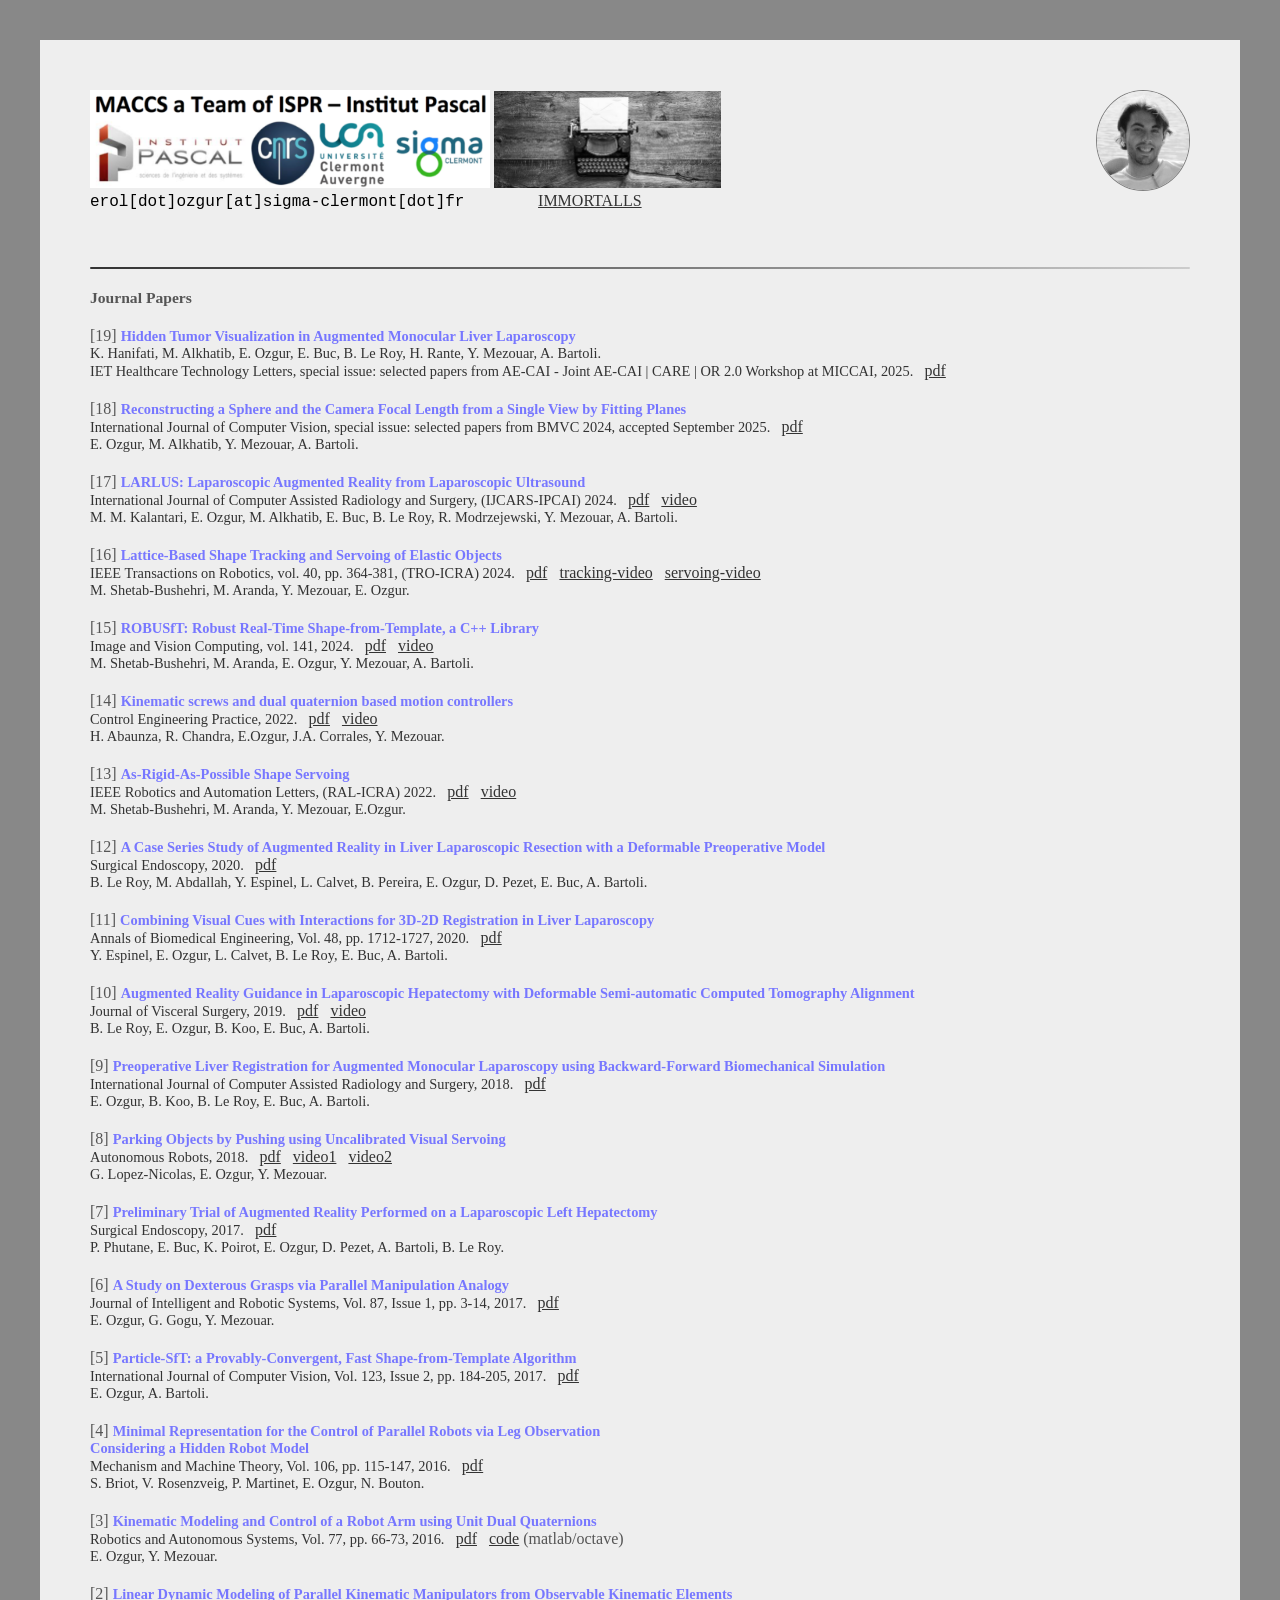
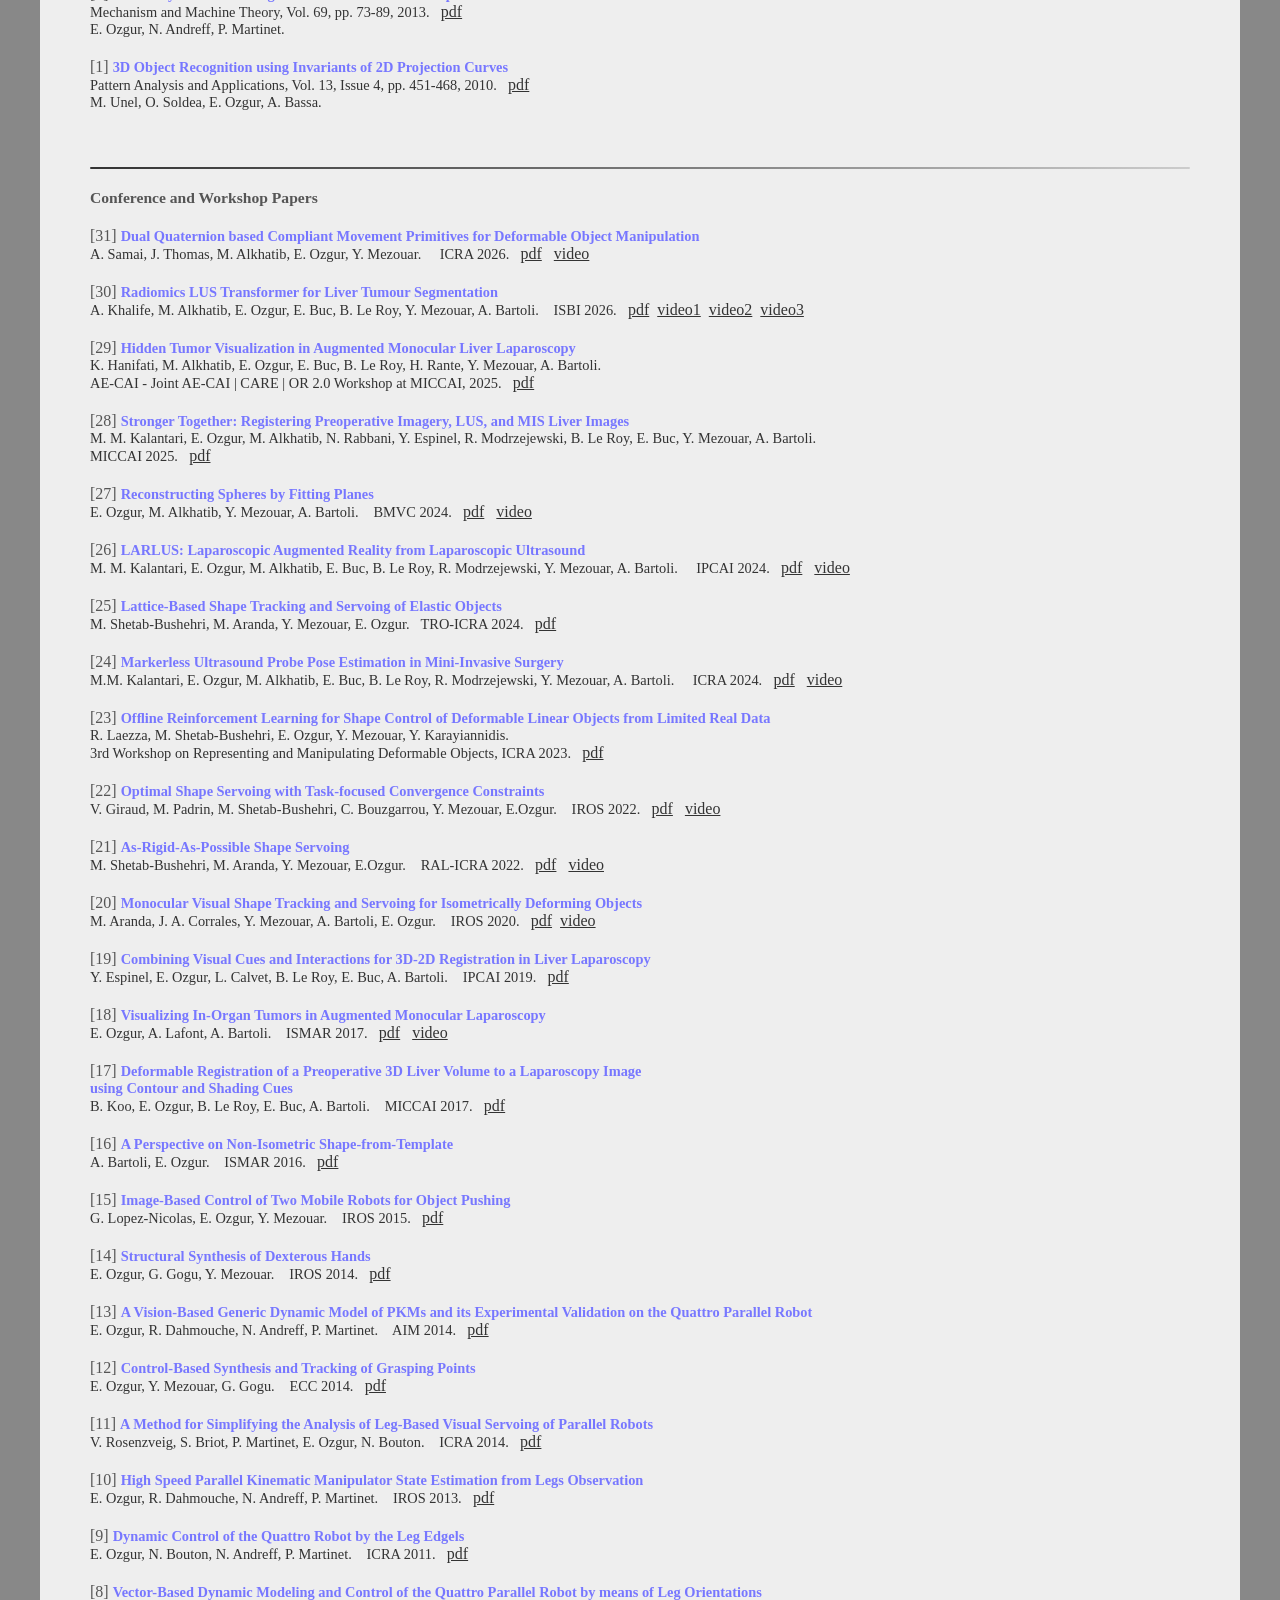
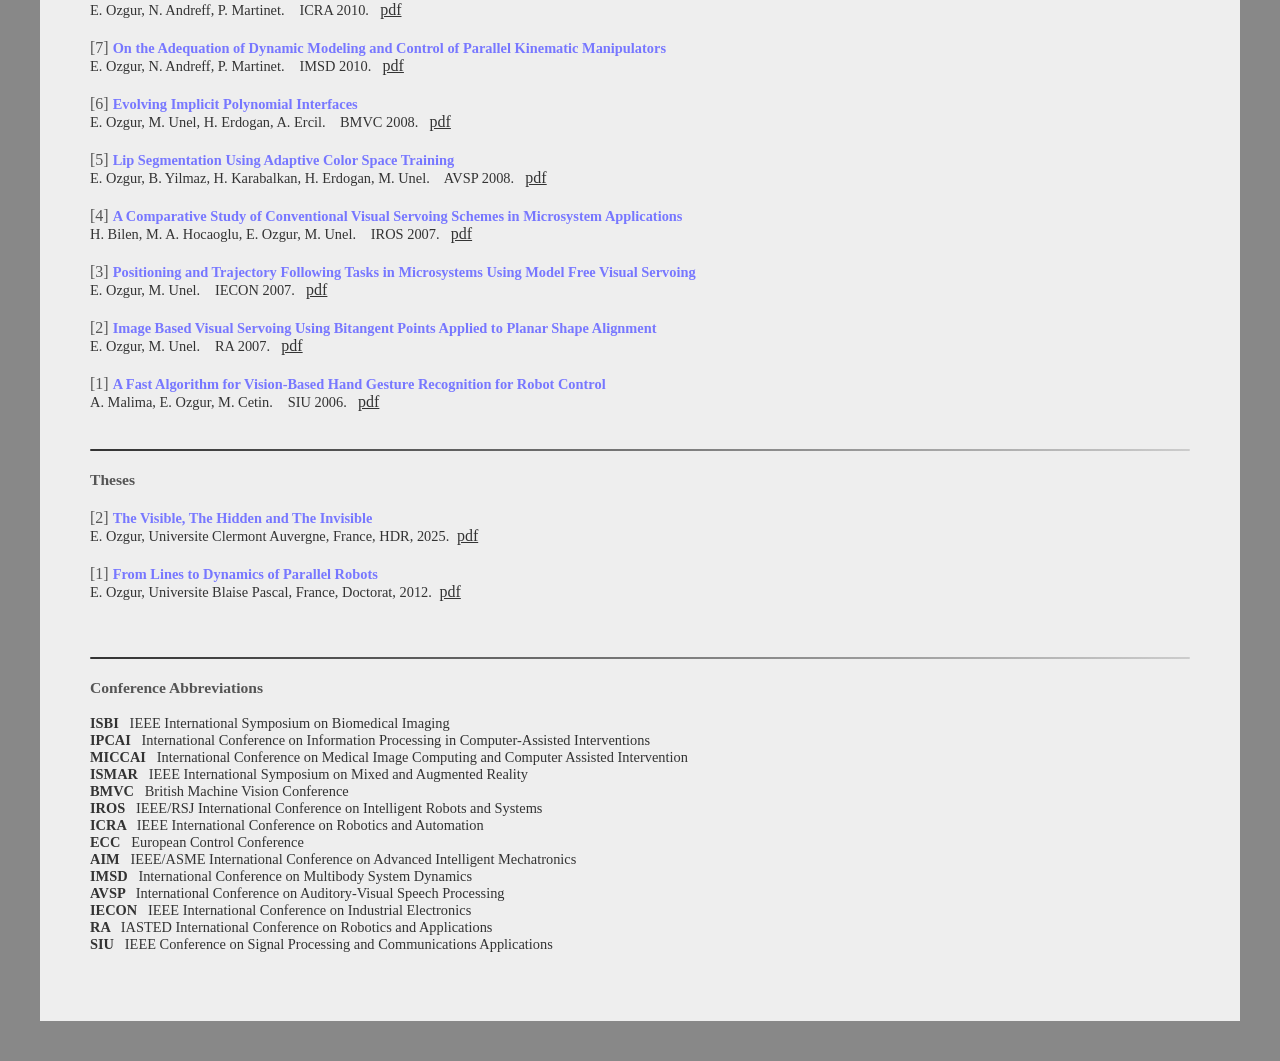
==== commit c25b89f2: "Add files via upload" ====
--- a/index.html
+++ b/index.html
@@ -283,7 +283,9 @@
 	<span class="authors"> A. Khalife, M. Alkhatib, E. Ozgur, E. Buc, B. Le Roy, Y. Mezouar, A. Bartoli.</span>
 	<span class="venue">&nbsp;&nbsp; ISBI 2026. &nbsp;</span>
 	<span class="link"><a href="./papers/isbi26.pdf" target="_blank">pdf</a>&nbsp; </span> 
-	<span class="link"><a href="./videos/isbi26_video.mp4" target="_blank">video</a></span> <br>
+	<span class="link"><a href="./videos/isbi26_video1.mp4" target="_blank">video1</a>&nbsp; </span> 
+	<span class="link"><a href="./videos/isbi26_video2.mp4" target="_blank">video2</a>&nbsp; </span> 
+	<span class="link"><a href="./videos/isbi26_video3.m4v" target="_blank">video3</a></span> <br>
 	</div>
 
 
@@ -309,7 +311,8 @@
 	<span class="title">Reconstructing Spheres by Fitting Planes</span><br>
 	<span class="authors">E. Ozgur, M. Alkhatib, Y. Mezouar, A. Bartoli.</span>
 	<span class="venue">&nbsp;&nbsp; BMVC 2024. &nbsp;</span>
-	<span class="link"><a href="./papers/bmvc24.pdf" target="_blank">pdf</a> &nbsp; </span> <br> 	
+	<span class="link"><a href="./papers/bmvc24.pdf" target="_blank">pdf</a> &nbsp; </span> 
+	<span class="link"><a href="./videos/bmvc24-video.mp4" target="_blank">video</a></span> <br> 	
 	</div>
 
 
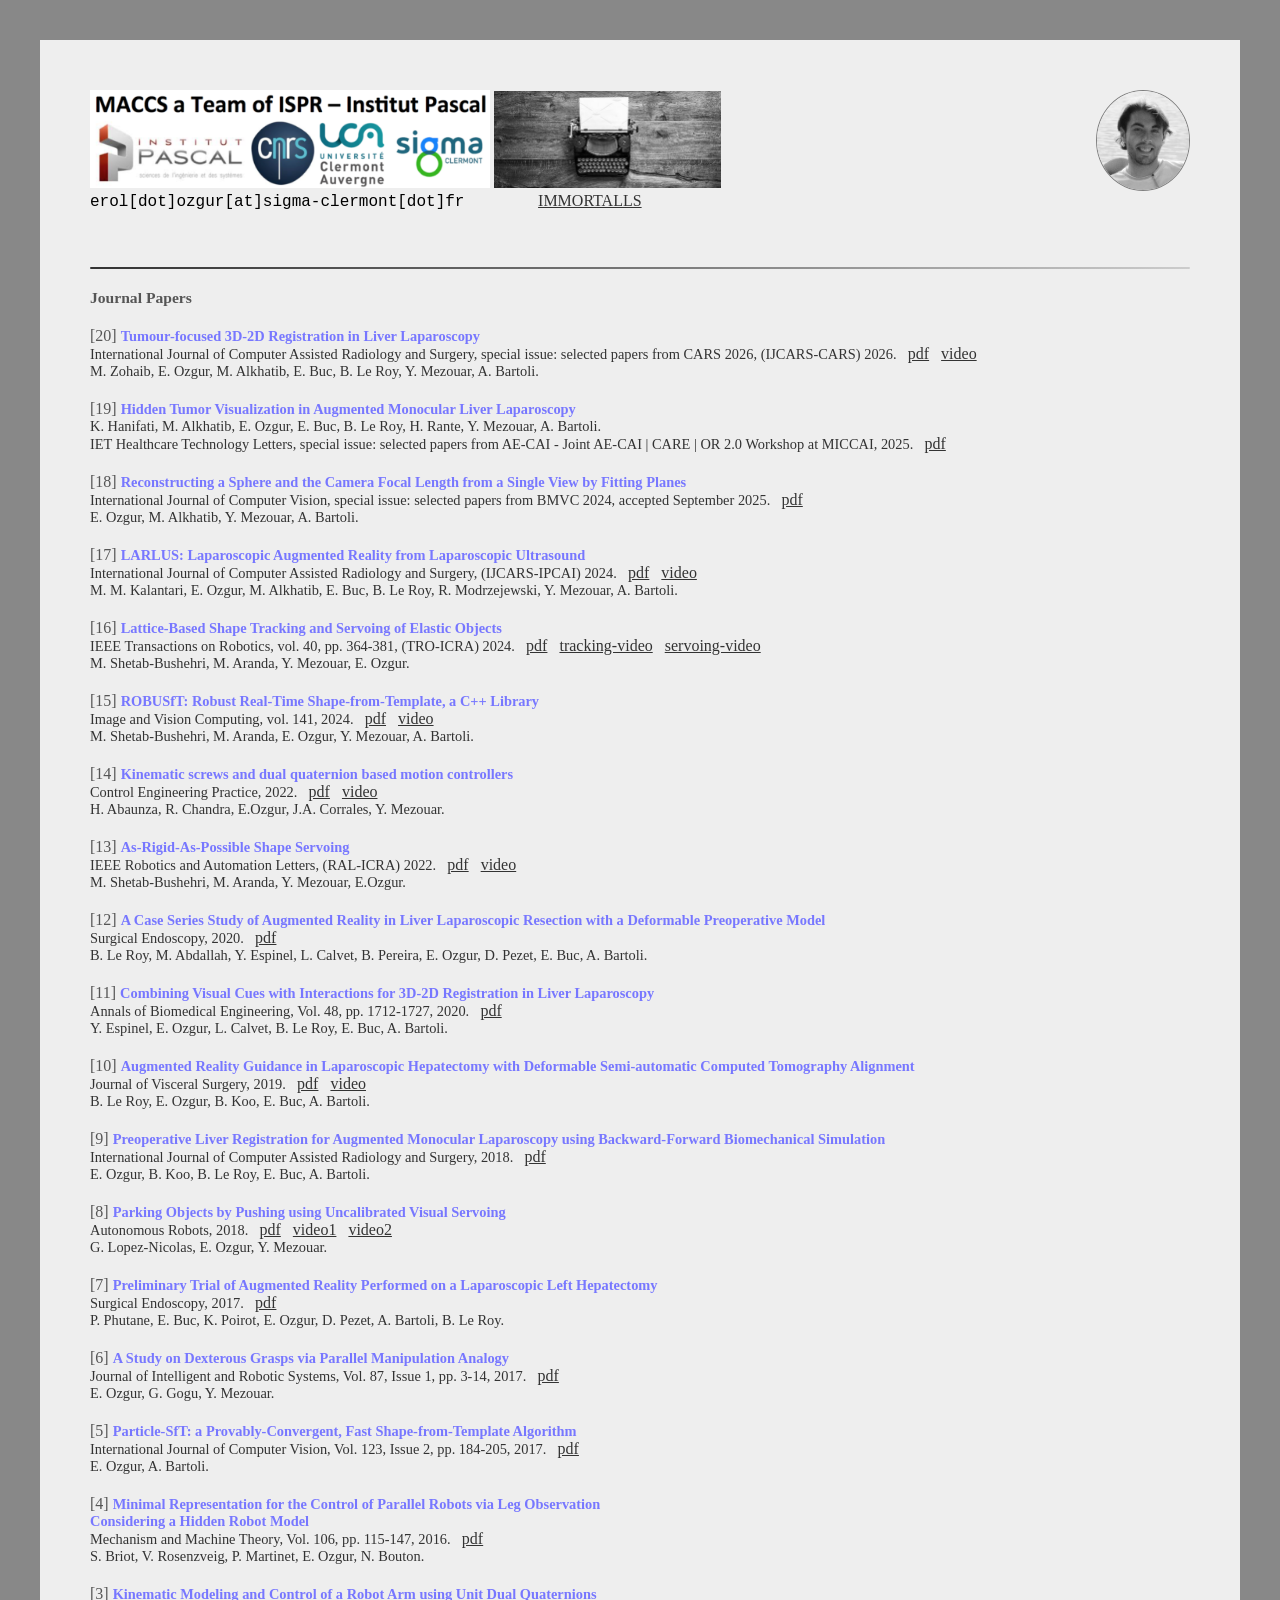
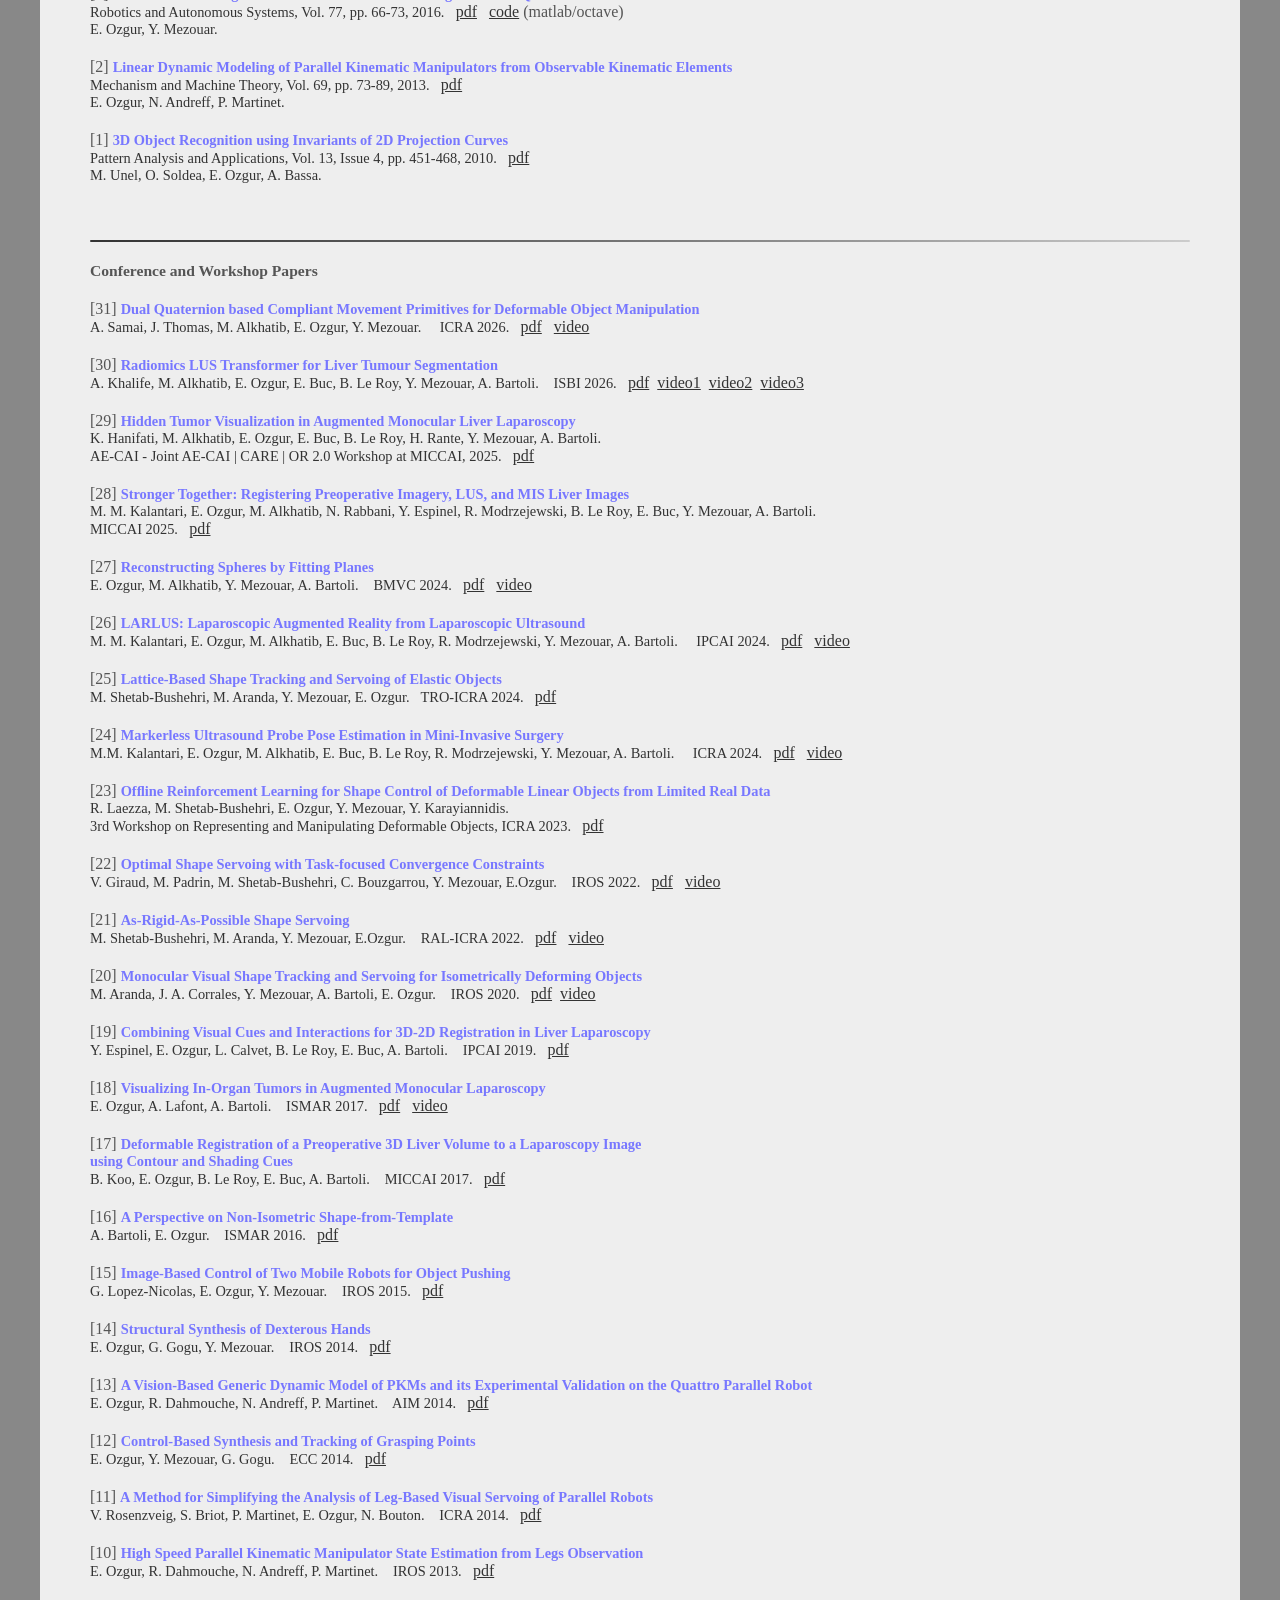
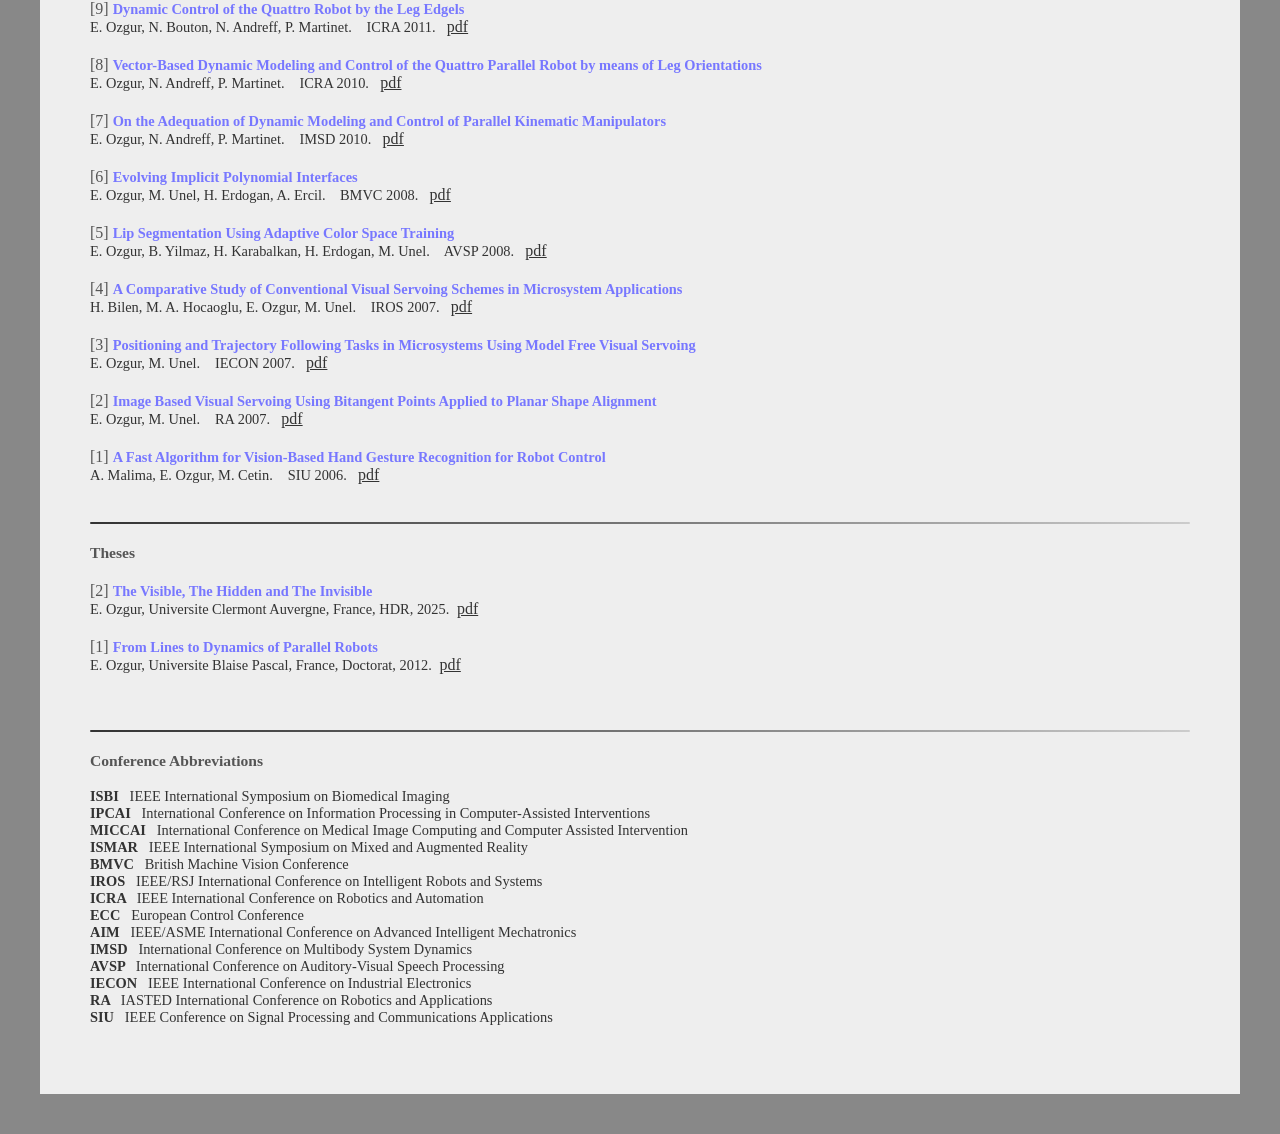
==== commit ccdb7d02: "Add files via upload" ====
--- a/index.html
+++ b/index.html
@@ -94,6 +94,14 @@
 	<! JOURNALS >
        <div class="subsection"> <h3><small>Journal Papers</small></h3>
 
+	<div class="ref">
+	<span class="title">Tumour-focused 3D-2D Registration in Liver Laparoscopy</span><br>
+	<span class="venue">International Journal of Computer Assisted Radiology and Surgery, special issue: selected papers from CARS 2026, (IJCARS-CARS) 2026. &nbsp;</span>
+	<span class="link"><a href="./papers/ijcars26-Tf32.pdf" target="_blank">pdf</a> &nbsp; </span> 
+	<span class="link"><a href="./videos/ijcars-Tf32.m4v" target="_blank">video</a></span> <br>	
+	<span class="authors">M. Zohaib, E. Ozgur, M. Alkhatib, E. Buc, B. Le Roy, Y. Mezouar, A. Bartoli.</span><br>
+	</div>
+
 
       	<div class="ref">
 	<span class="title">Hidden Tumor Visualization in Augmented Monocular Liver Laparoscopy</span><br>
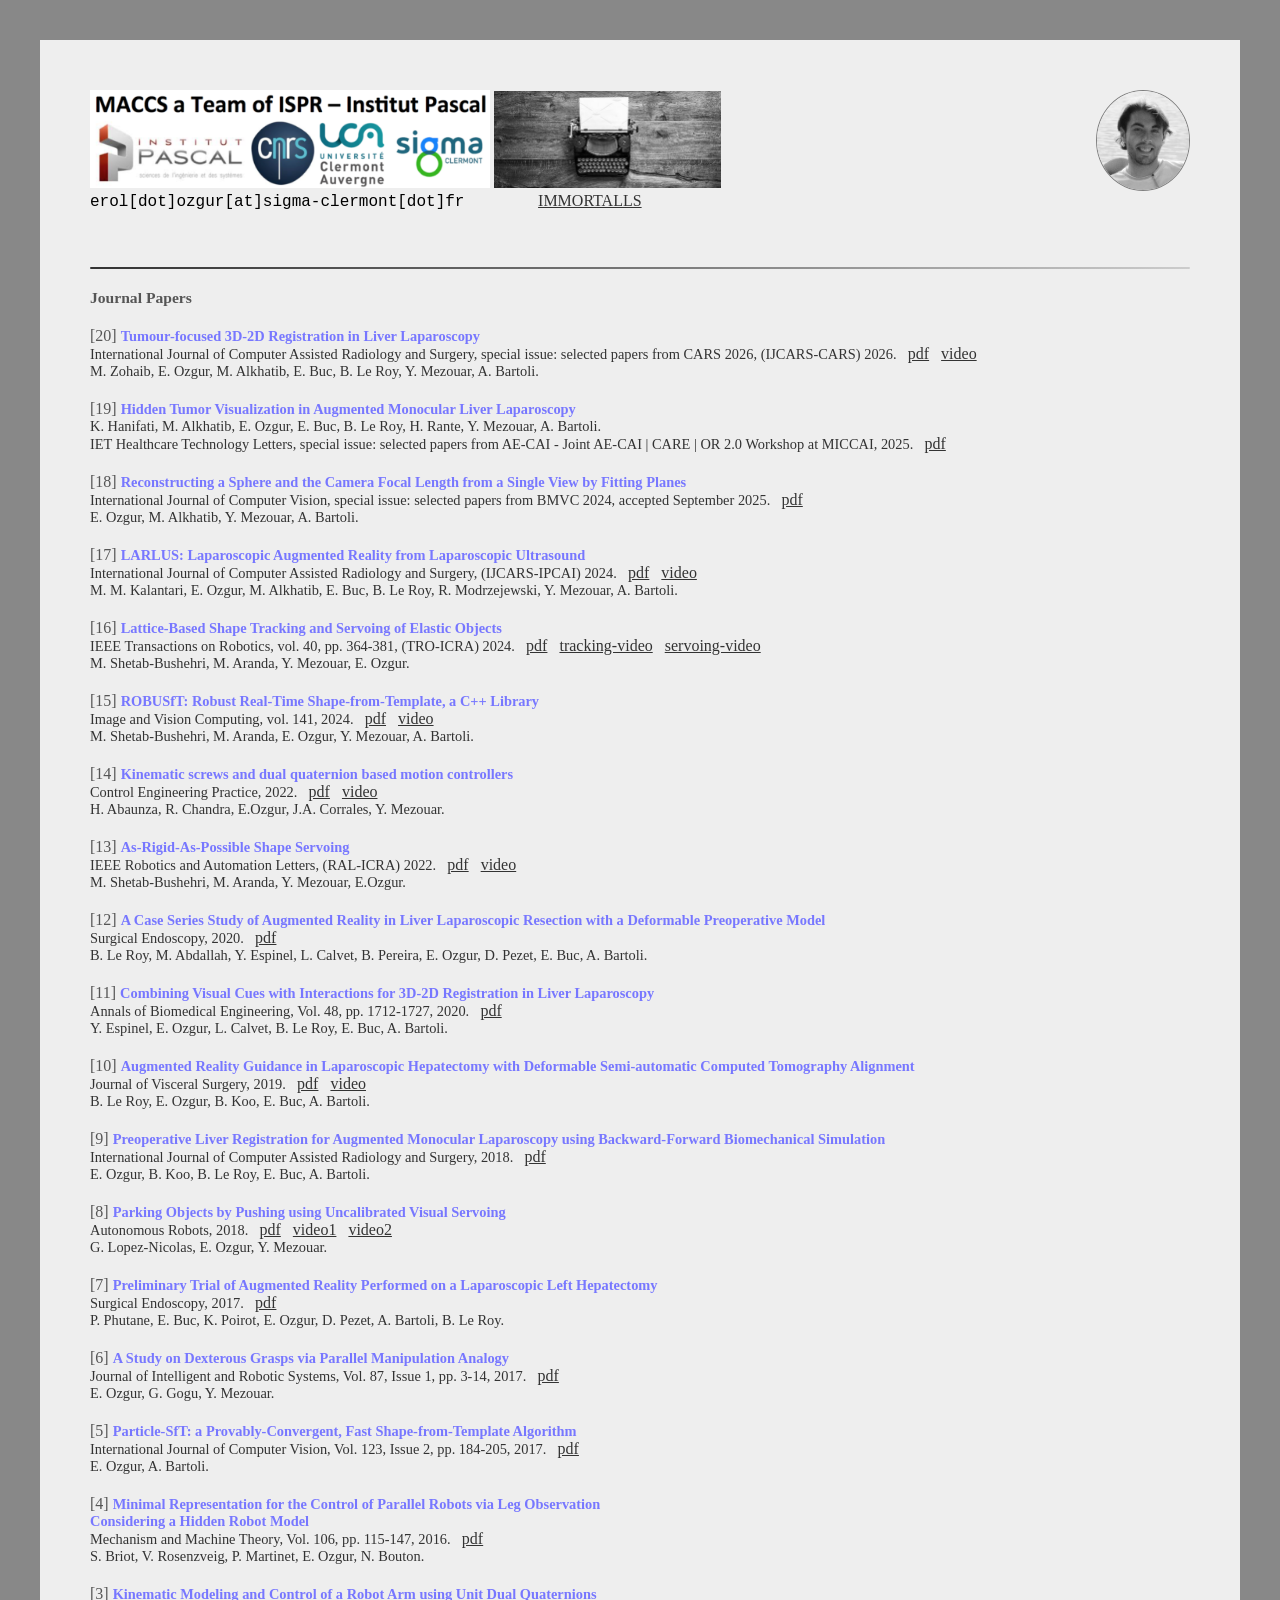
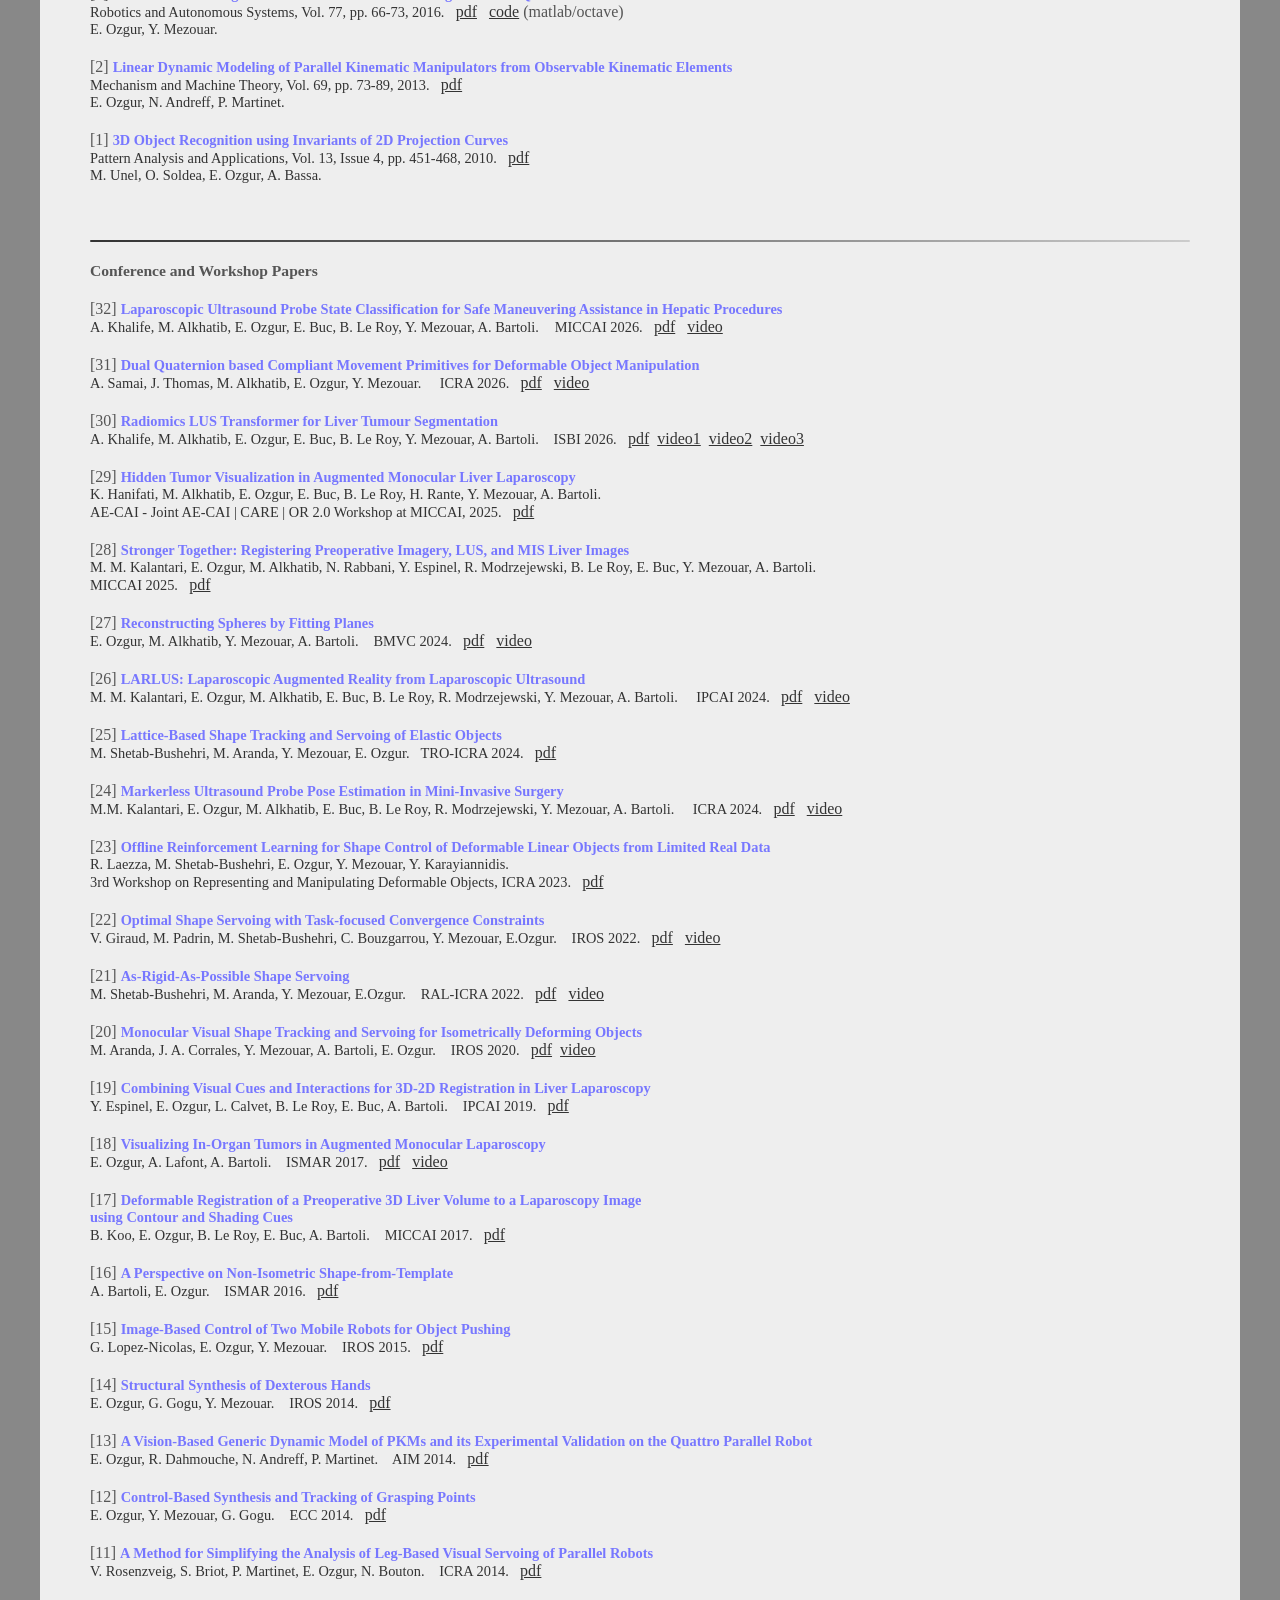
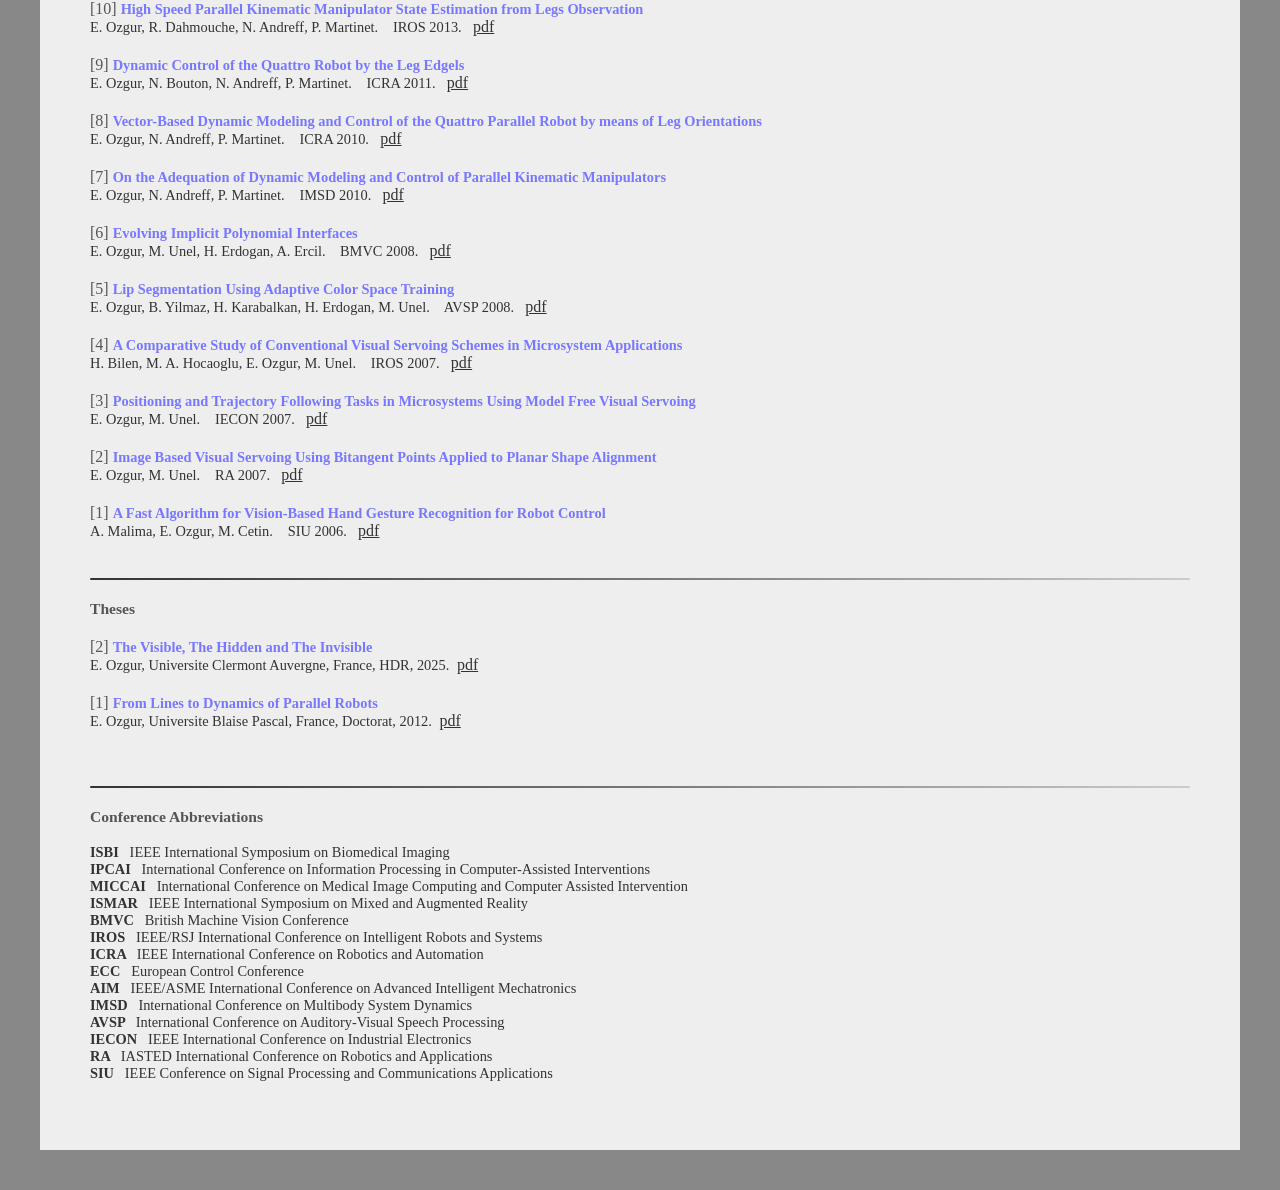
==== commit 18e05755: "Add files via upload" ====
--- a/index.html
+++ b/index.html
@@ -277,6 +277,15 @@
       <! CONFERENCE PAPERS >
       <div class="subsection"> <h3><small>Conference and Workshop Papers</small></h3>
 
+  	<div class="ref">
+	<span class="title">Laparoscopic Ultrasound Probe State Classification for Safe Maneuvering Assistance in Hepatic Procedures</span><br>
+	<span class="authors"> A. Khalife, M. Alkhatib, E. Ozgur, E. Buc, B. Le Roy, Y. Mezouar, A. Bartoli.</span>&nbsp; &nbsp;
+	<span class="venue">MICCAI 2026. &nbsp;</span>
+	<span class="link"><a href="./papers/miccai26.pdf" target="_blank">pdf</a> &nbsp; </span>
+	<span class="link"><a href="./videos/miccai26-video.mp4" target="_blank">video</a></span> <br>	
+	</div>
+
+
 	<div class="ref">
 	<span class="title">Dual Quaternion based Compliant Movement Primitives for Deformable Object Manipulation</span><br>
 	<span class="authors">A. Samai, J. Thomas, M. Alkhatib, E. Ozgur, Y. Mezouar.</span> 
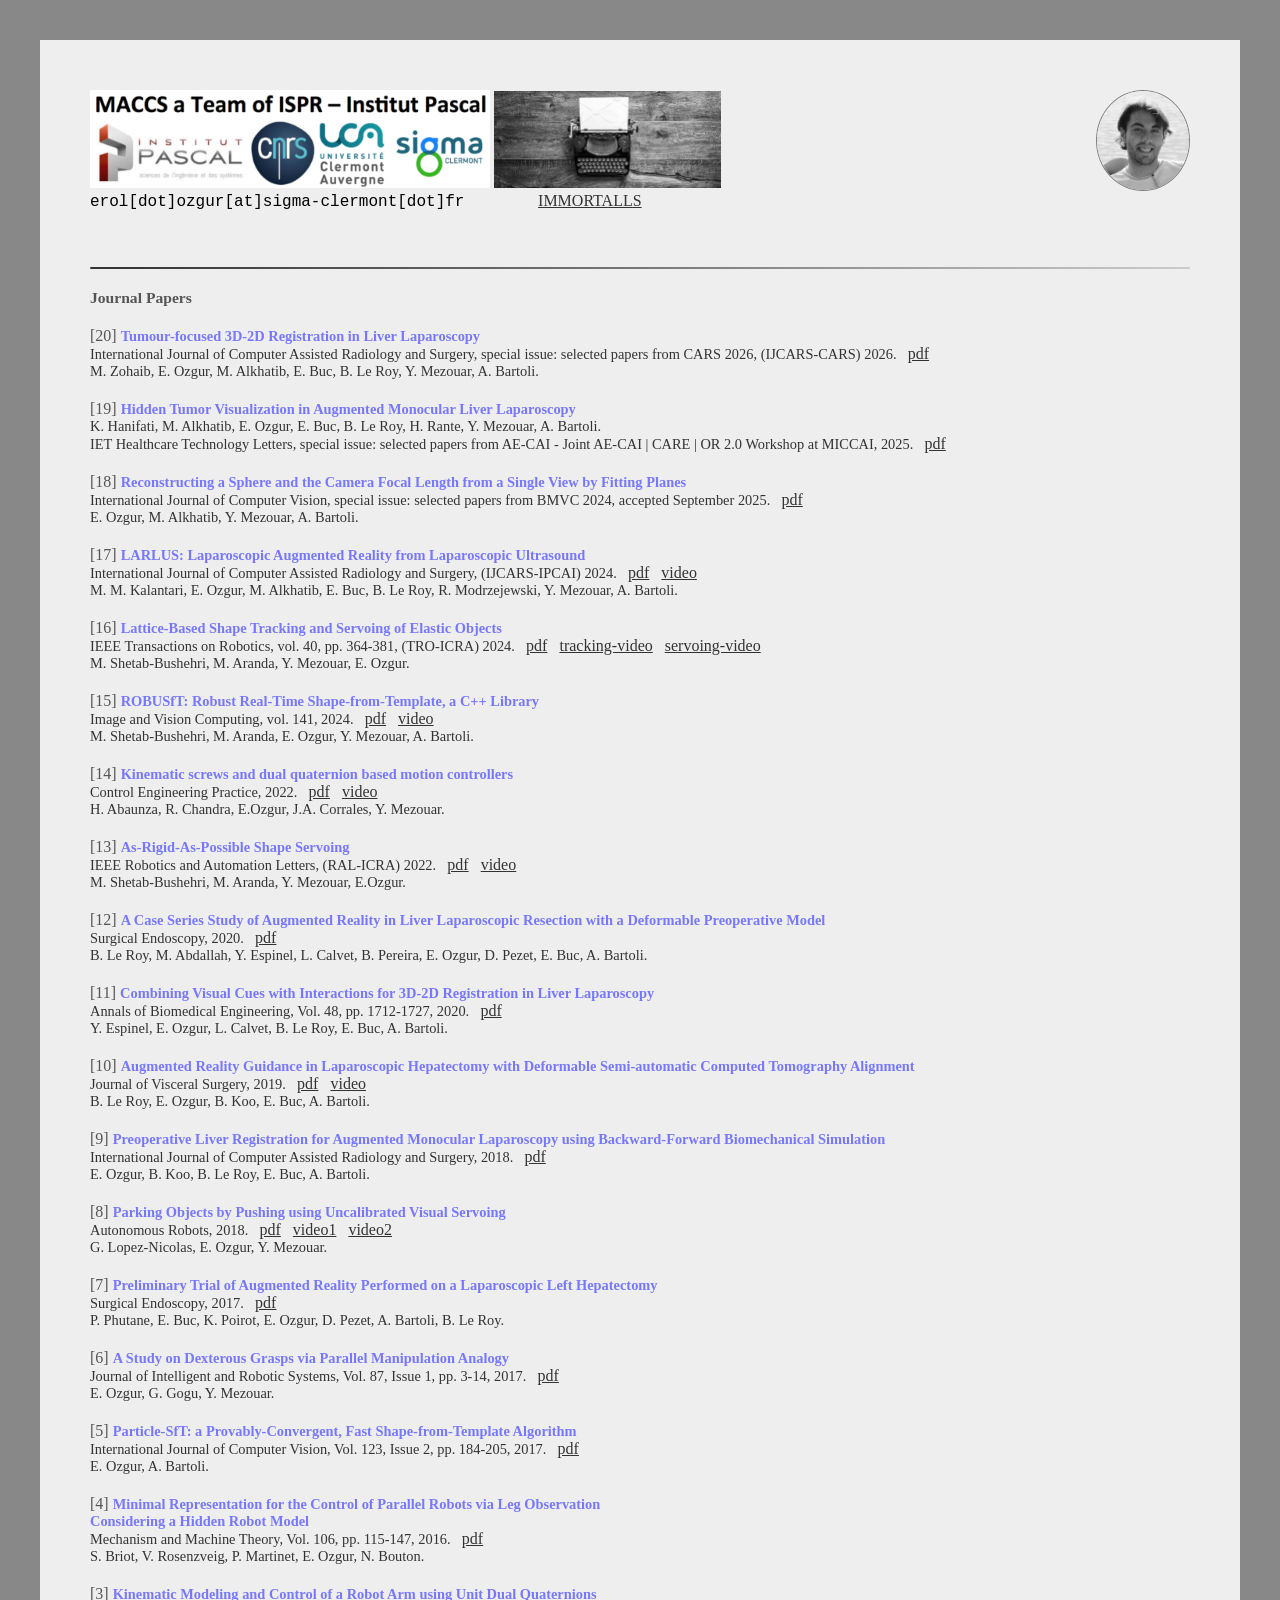
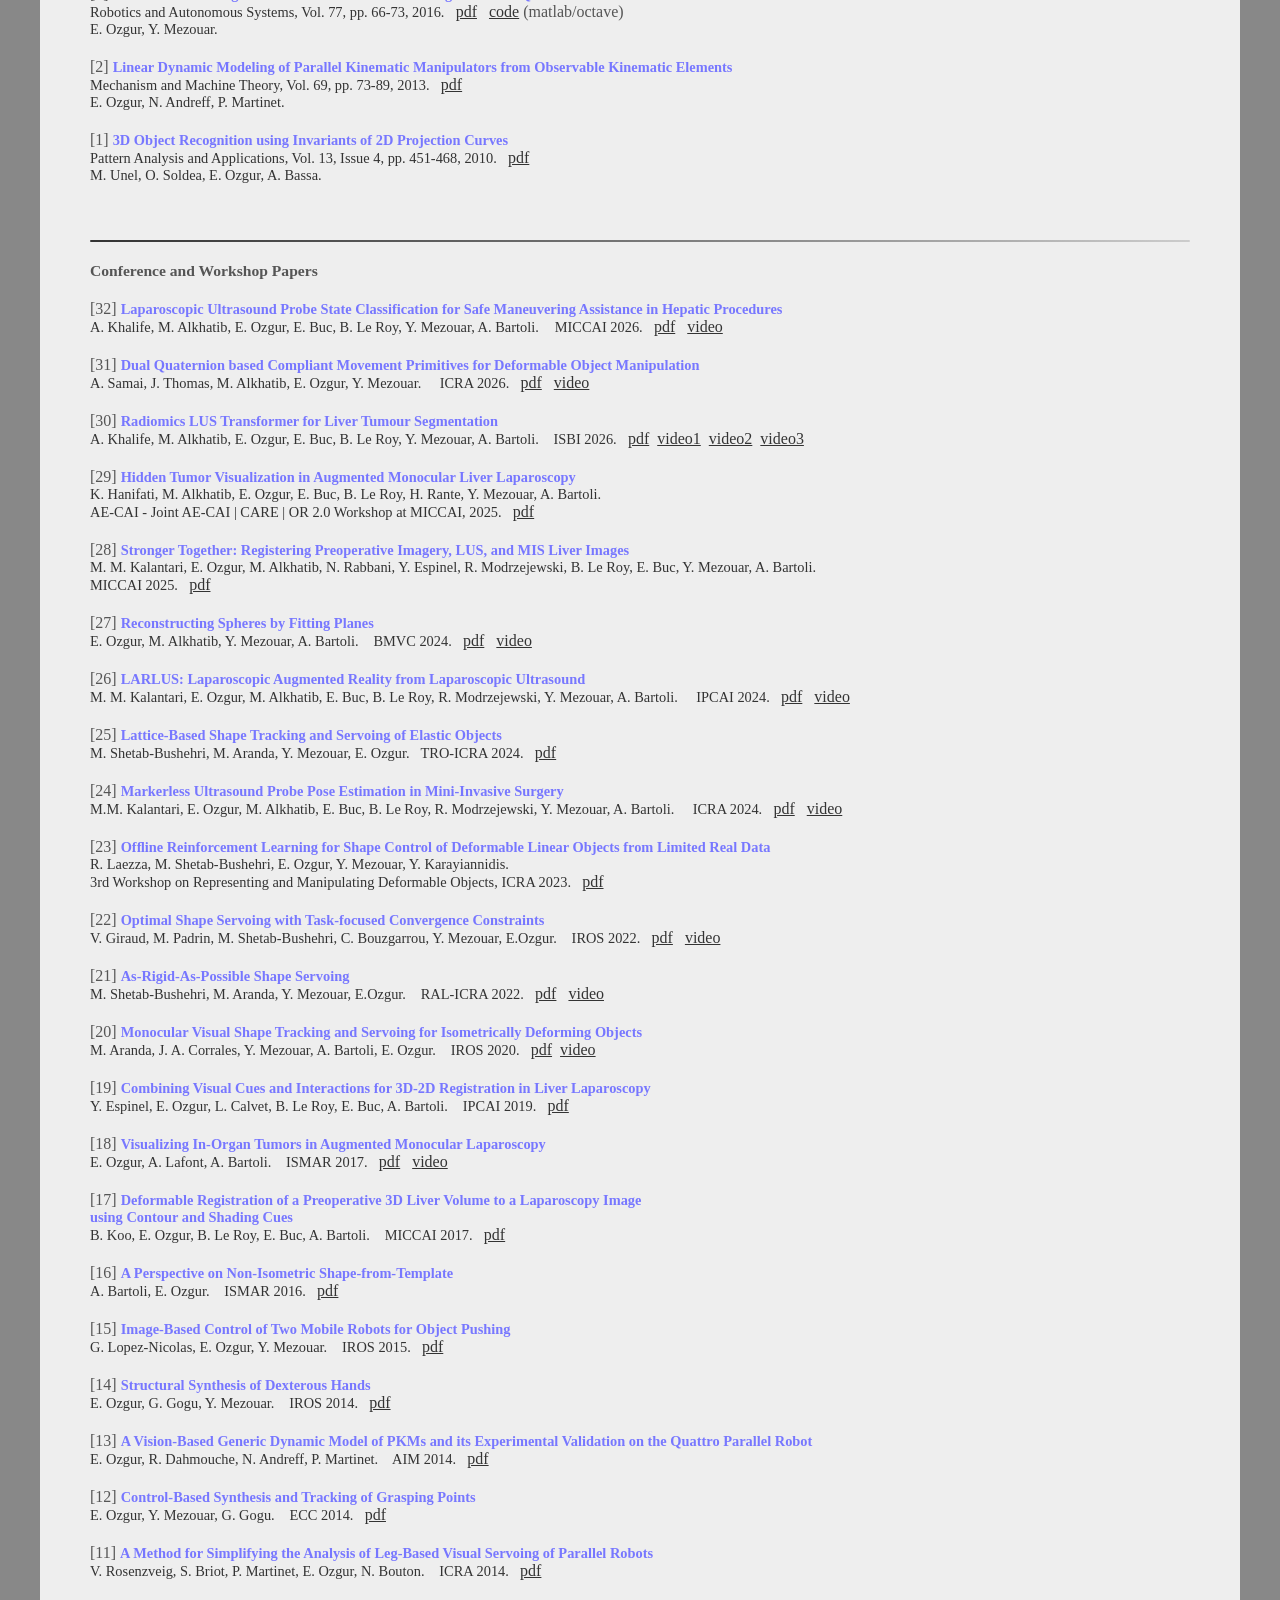
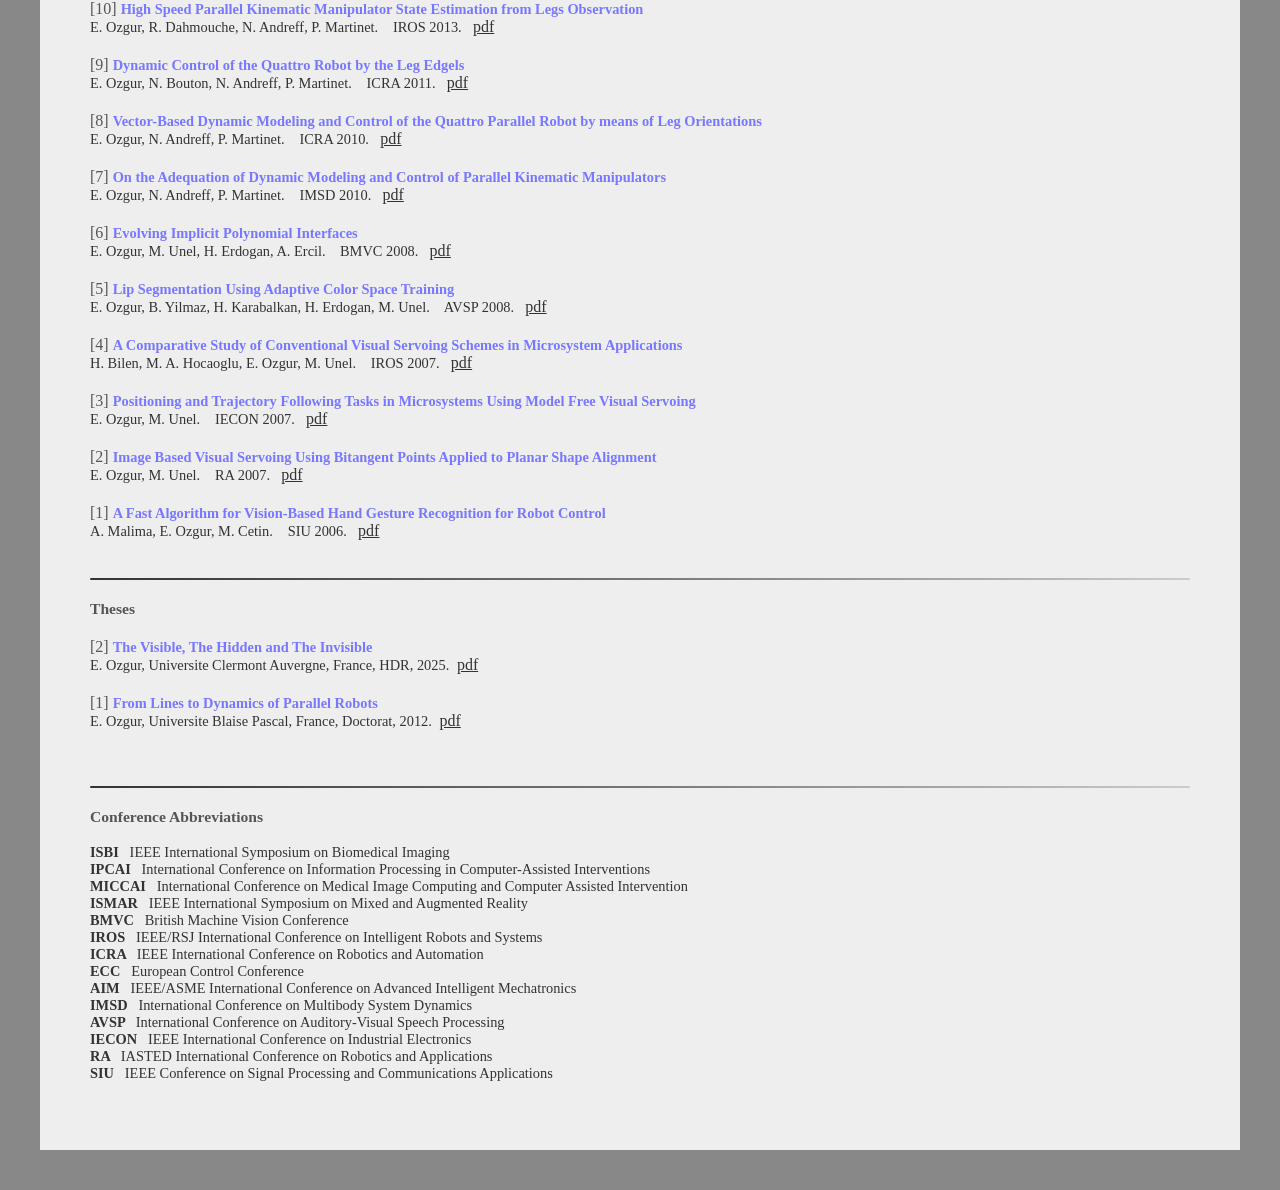
==== commit ed738d6c: "Add files via upload" ====
--- a/index.html
+++ b/index.html
@@ -97,8 +97,7 @@
 	<div class="ref">
 	<span class="title">Tumour-focused 3D-2D Registration in Liver Laparoscopy</span><br>
 	<span class="venue">International Journal of Computer Assisted Radiology and Surgery, special issue: selected papers from CARS 2026, (IJCARS-CARS) 2026. &nbsp;</span>
-	<span class="link"><a href="./papers/ijcars26-Tf32.pdf" target="_blank">pdf</a> &nbsp; </span> 
-	<span class="link"><a href="./videos/ijcars-Tf32.m4v" target="_blank">video</a></span> <br>	
+	<span class="link"><a href="./papers/ijcars26-Tf32.pdf" target="_blank">pdf</a> &nbsp; </span>  <br>	
 	<span class="authors">M. Zohaib, E. Ozgur, M. Alkhatib, E. Buc, B. Le Roy, Y. Mezouar, A. Bartoli.</span><br>
 	</div>
 
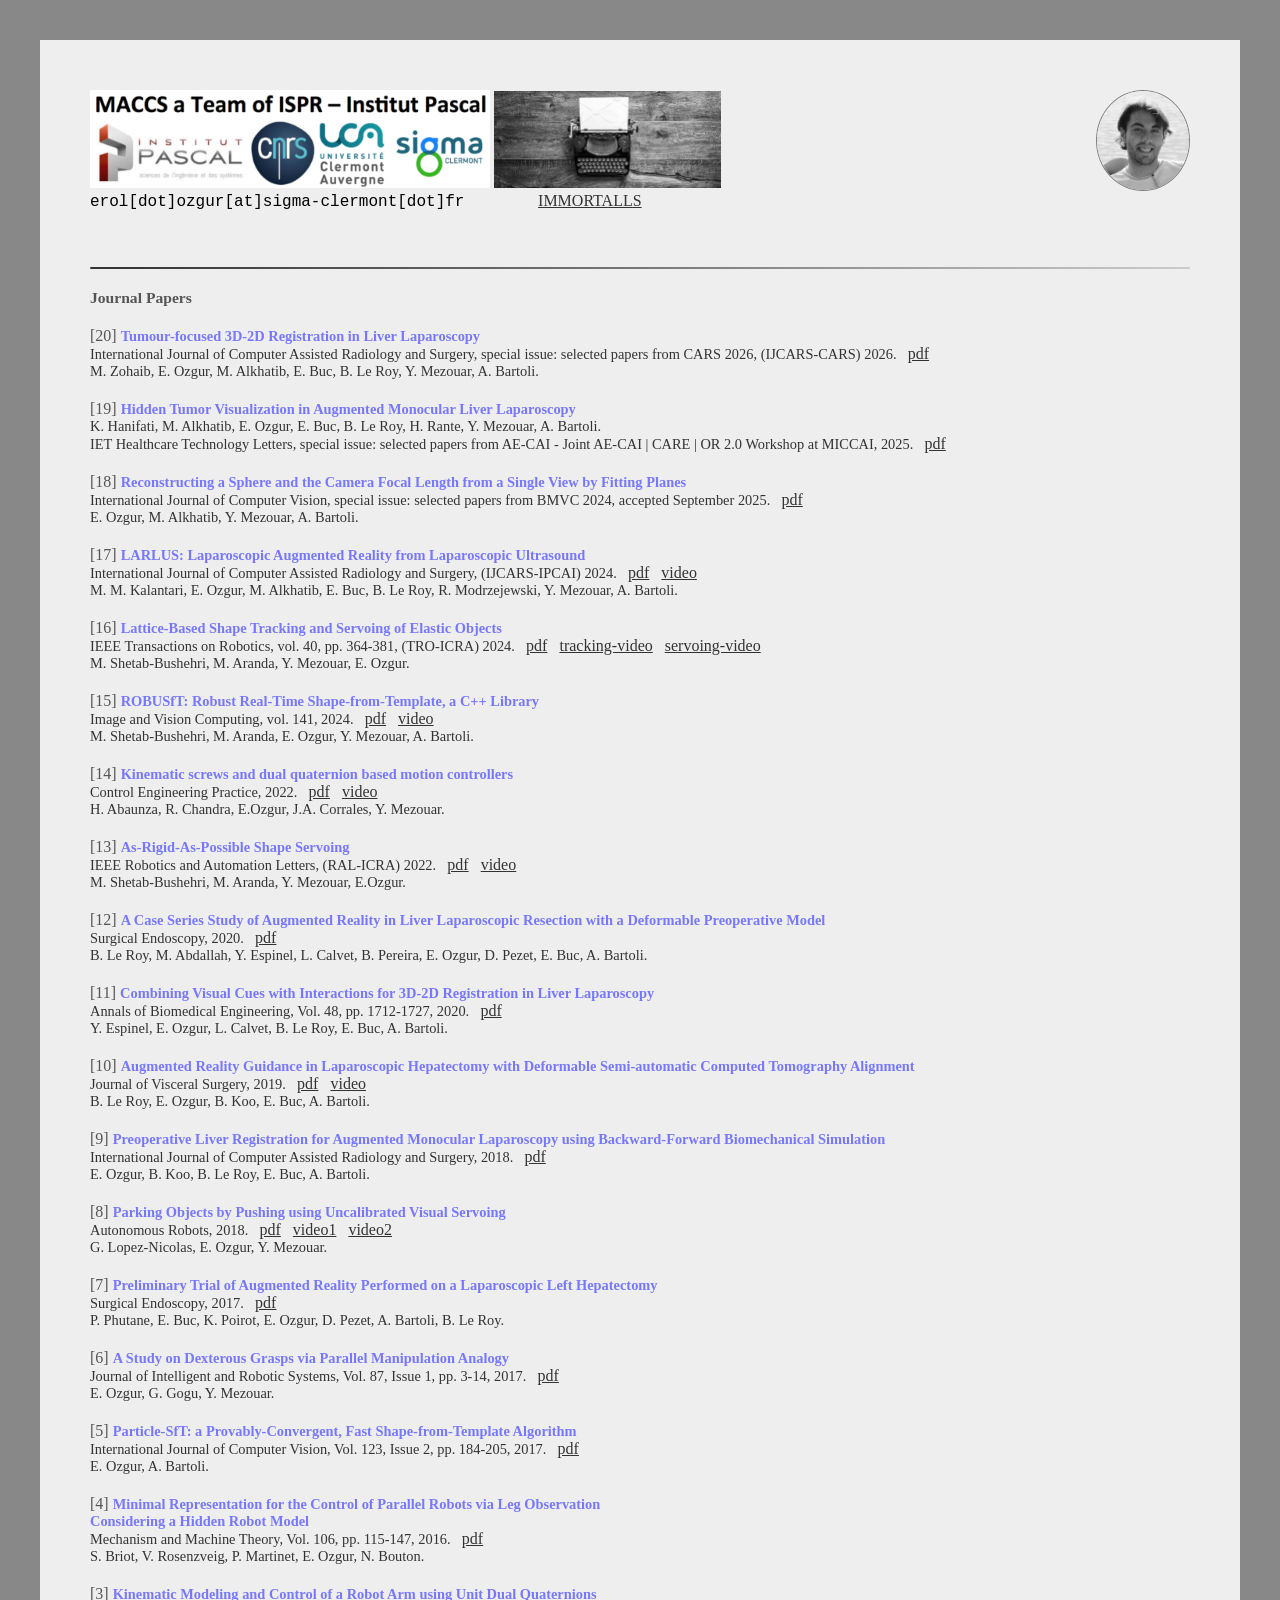
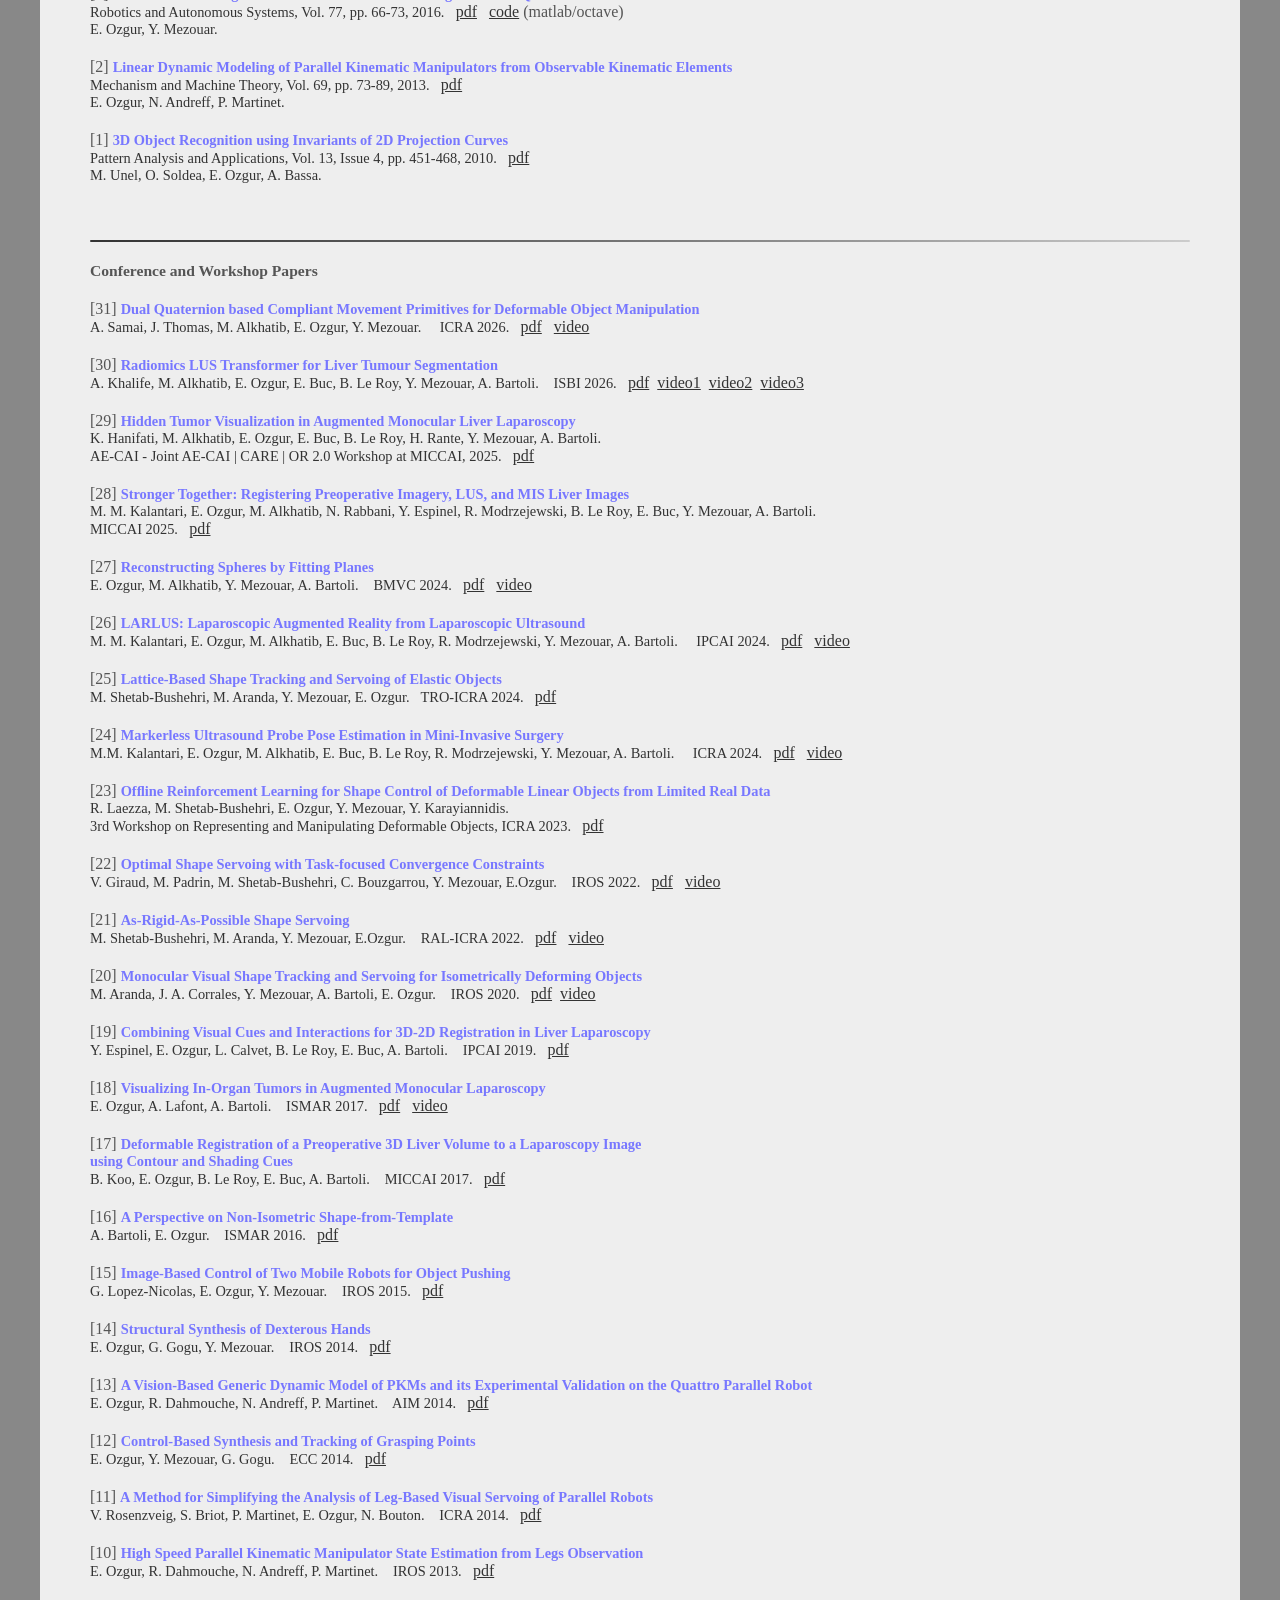
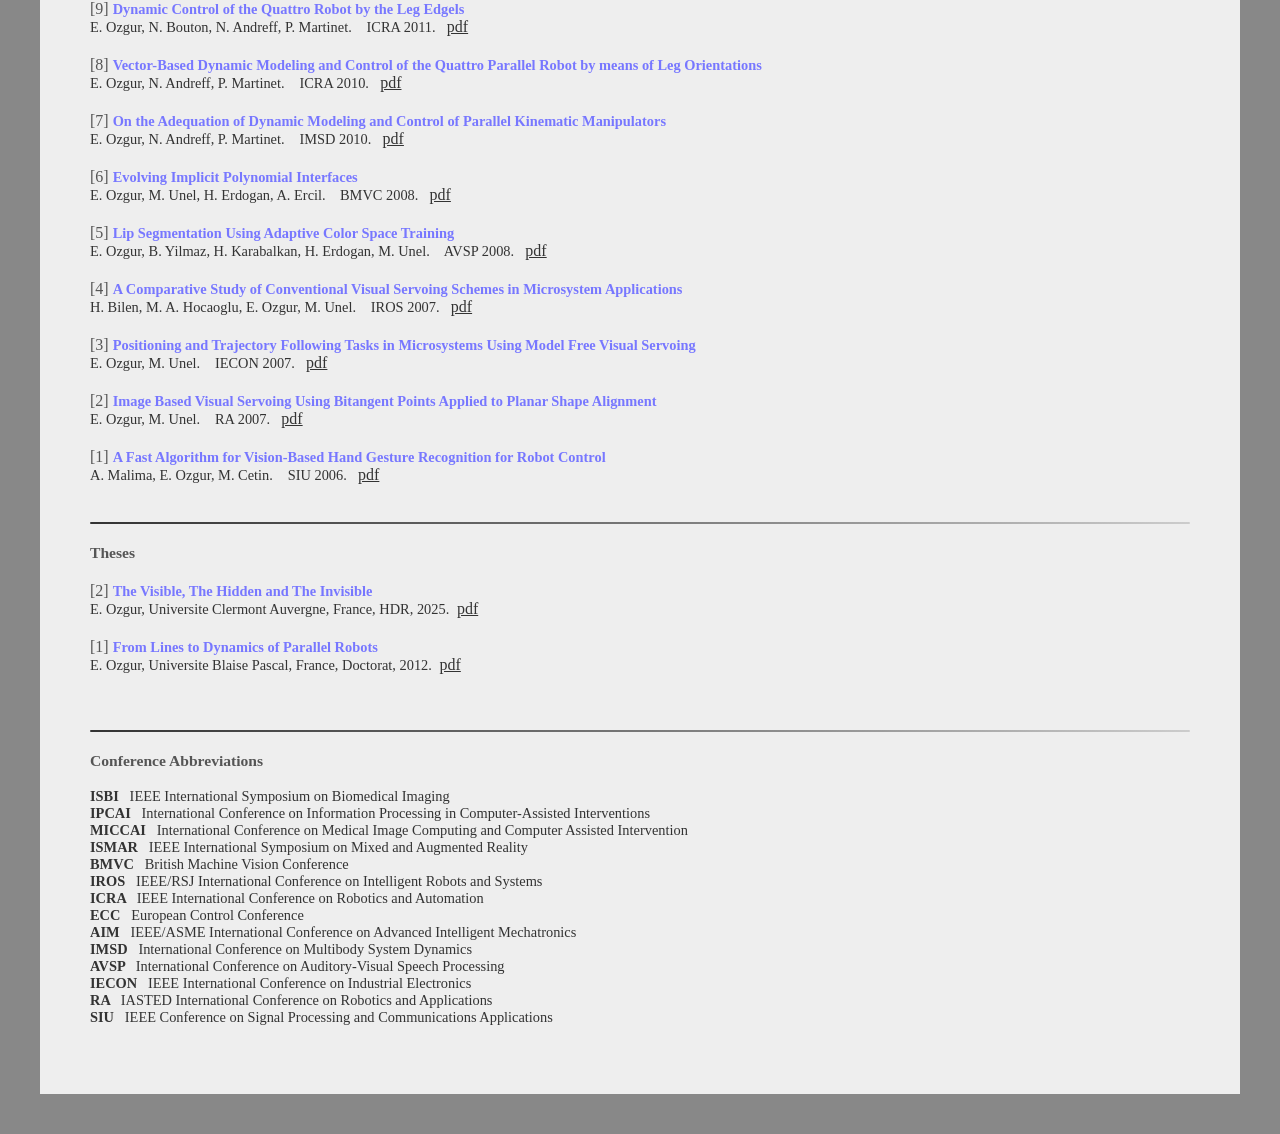
==== commit 241a1c4c: "Add files via upload" ====
--- a/index.html
+++ b/index.html
@@ -276,6 +276,7 @@
       <! CONFERENCE PAPERS >
       <div class="subsection"> <h3><small>Conference and Workshop Papers</small></h3>
 
+<!--
   	<div class="ref">
 	<span class="title">Laparoscopic Ultrasound Probe State Classification for Safe Maneuvering Assistance in Hepatic Procedures</span><br>
 	<span class="authors"> A. Khalife, M. Alkhatib, E. Ozgur, E. Buc, B. Le Roy, Y. Mezouar, A. Bartoli.</span>&nbsp; &nbsp;
@@ -283,7 +284,7 @@
 	<span class="link"><a href="./papers/miccai26.pdf" target="_blank">pdf</a> &nbsp; </span>
 	<span class="link"><a href="./videos/miccai26-video.mp4" target="_blank">video</a></span> <br>	
 	</div>
-
+-->
 
 	<div class="ref">
 	<span class="title">Dual Quaternion based Compliant Movement Primitives for Deformable Object Manipulation</span><br>
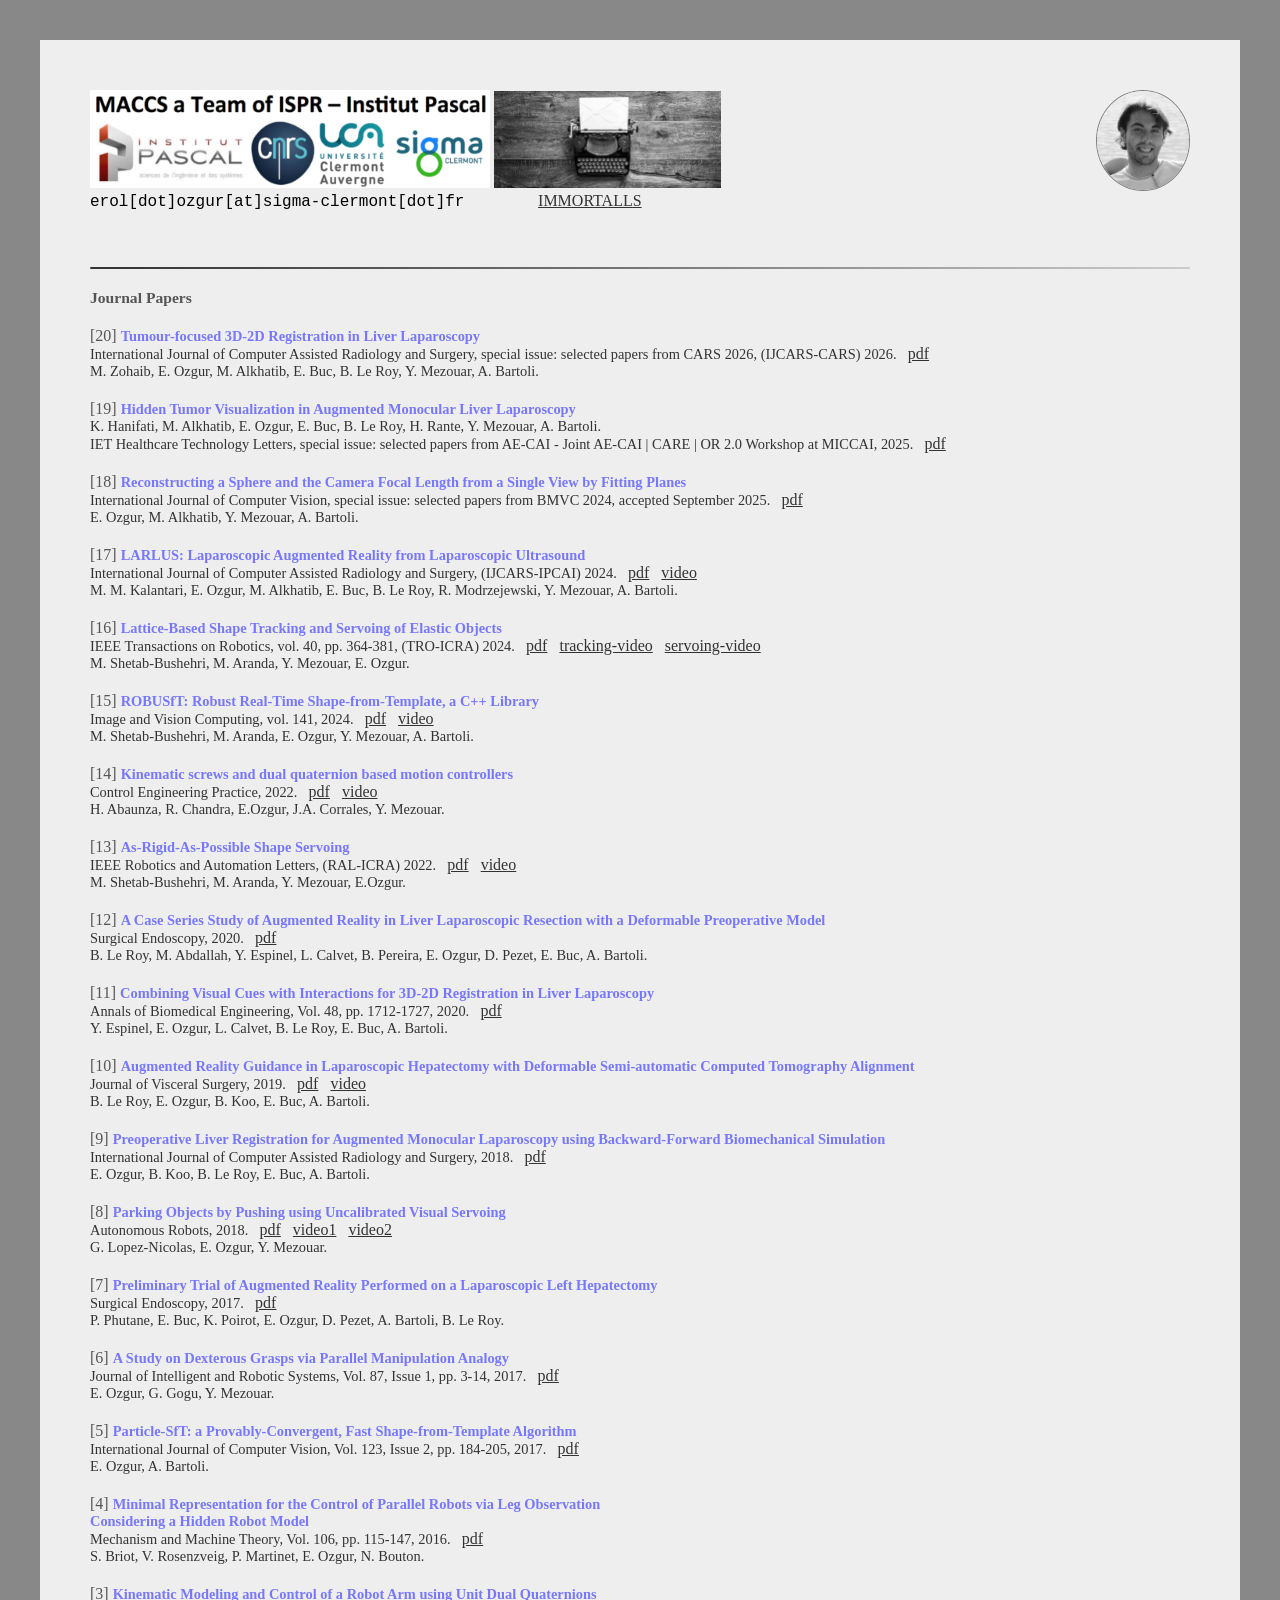
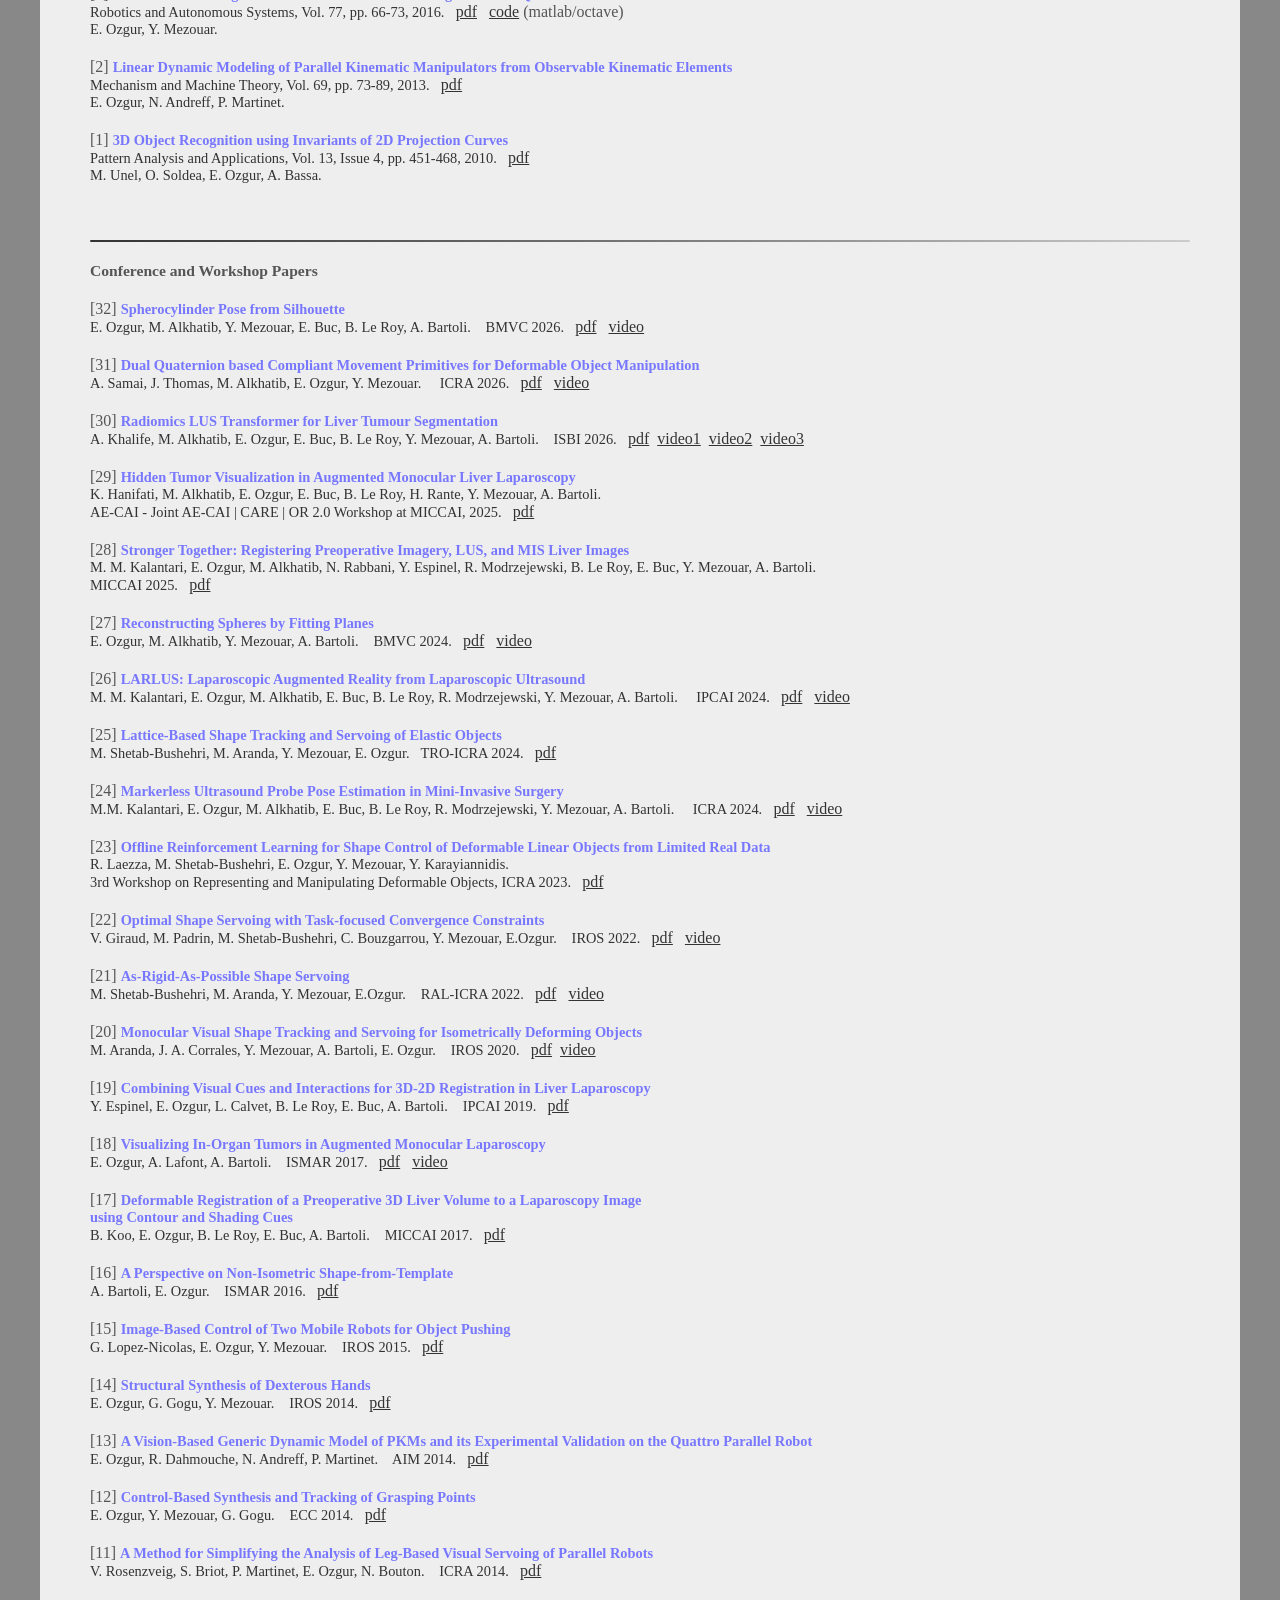
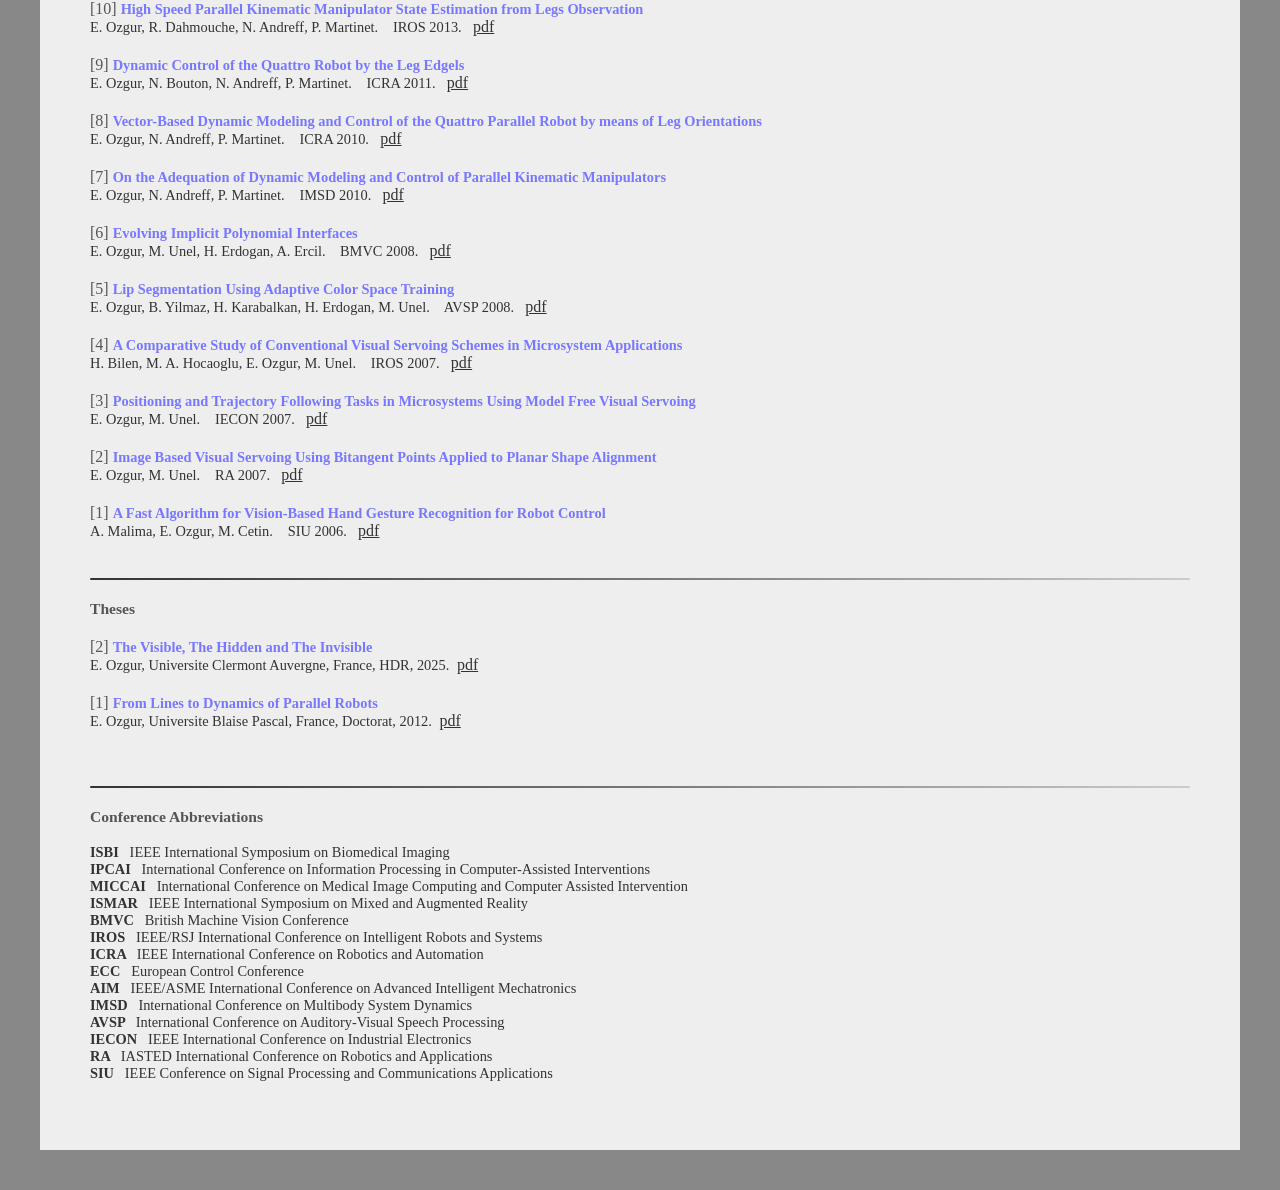
==== commit ce7843ea: "Add files via upload" ====
--- a/index.html
+++ b/index.html
@@ -276,6 +276,17 @@
       <! CONFERENCE PAPERS >
       <div class="subsection"> <h3><small>Conference and Workshop Papers</small></h3>
 
+ 
+        <div class="ref">
+	<span class="title">Spherocylinder Pose from Silhouette</span><br>
+	<span class="authors">E. Ozgur, M. Alkhatib, Y. Mezouar, E. Buc, B. Le Roy, A. Bartoli.</span>
+	<span class="venue">&nbsp;&nbsp; BMVC 2026. &nbsp;</span>
+	<span class="link"><a href="./papers/bmvc26.pdf" target="_blank">pdf</a> &nbsp; </span> 
+	<span class="link"><a href="./videos/bmvc26-video.mp4" target="_blank">video</a></span> <br> 	
+	</div>
+
+
+
 <!--
   	<div class="ref">
 	<span class="title">Laparoscopic Ultrasound Probe State Classification for Safe Maneuvering Assistance in Hepatic Procedures</span><br>
